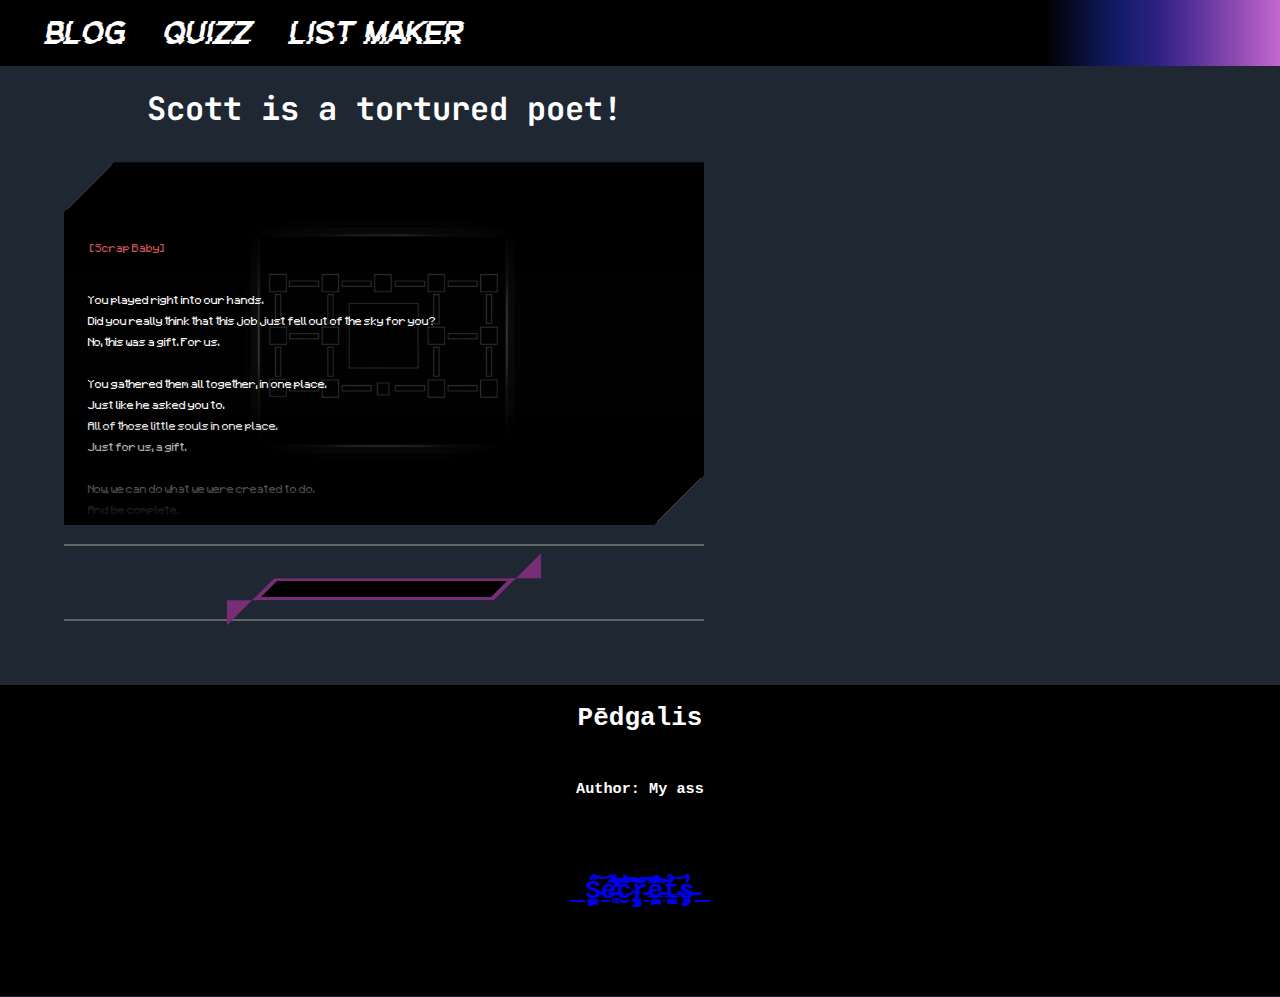
==== index.html @ b52425ff "V0.7" ====
<!DOCTYPE html>
<html lang = "en">

<head>
  <meta charset = "UTF-8">
  <meta name = "viewport" content = "width=device-width, initial-scale=1.0">
  <link href = "CSS/styleV1.css" rel = "stylesheet">
  <link href="fonts.css" rel="stylesheet">
  <title> Blog </title>
</head>

<body>
    <div class = "header" id = "header">

        <a href = "index.html">
            <button onmouseover = "grade(this)" onmouseout="ungrade(this)"> Blog </button>
        </a>

        <a href = "quizz.html">
            <button onmouseover = "grade(this)" onmouseout="ungrade(this)"> Quizz </button>
        </a>

        <a href = "list-maker.html">
            <button onmouseover="grade(this)" onmouseout="ungrade(this)"> List Maker </button>
        </a>

        <script>
            function grade(elem) {
                //elem.style.backgroundImage = 'linear-gradient(to bottom, #e07bda, #b65fc8, #8547b0, #573299, #2c2081, #121c69, #090E35, transparent)';
            }

            function ungrade(elem) {
                elem.style.backgroundImage = 'none';
            }
        </script>

    </div>


    <div class = "main" id = "main">
        <script>
            window.onload = function() {
                var main = document.getElementById('main');
                var header = document.getElementById('header');
                var headerHeight = header.clientHeight;
                main.style.marginTop = headerHeight + 'px';

                var div = document.getElementById('fnaf');
                var width = div.clientWidth;
                var height = (width / 16) * 9;
                div.style.height = height + 'px';
            };
        </script>

        <div class = "post1">
            <h1> Scott is a tortured poet! </h1>
            <div class = "outer" style = "--border-color: black; width: 100%; transform: translate(0%);">
                <div class = "inner">
                    <object type = "text/html" data = "txt/fnaf6endingspeech.html" id = "fnaf"> </object>
                </div>
            </div>
        </div>

        <div class = "post2">
            <div class = "outer" style = "--border-color: rgb(119, 46, 119);">
                <div class = "inner">
                    <img src="https://media0.giphy.com/media/v1.Y2lkPTc5MGI3NjExNjJ3NnNnZTVzcW0wdnd4YXJ1aGw2djVkcjFrb2ppd2U3Z2d1ZTBtaSZlcD12MV9pbnRlcm5hbF9naWZfYnlfaWQmY3Q9Zw/QTxF50wnvVaXDU3IJQ/giphy.webp">
                </div>
            </div>
        </div>
    </div>

    <footer>
        <pre>
<h1> Pēdgalis </h1>
<h3> Author: My ass </h3>


<h1><a href="dungeon/level.html"> S̵̡̬̮̠͚̹̪̎̋͝é̶͚̒͆̓̌́̑̋͐͗͗̉̕̕͝c̴̼̬̓͆̀̉̀̑̑͊̎͋̚̚͝͠r̵̢͙̜͉͉̳̟̻̣̟͉̞̮̽͆͆̏̄̍̈́̆͊̂͘̚̚̚͠e̵͚̥̣̪͖͓̽͌̅͌͋̓̿̊͛͠͝t̴̜̟̮͕̗̖̺̊̿͝s̶̡̧̧͍͓̥̼̍̓ </a></h1>


        </pre>
    </footer>
</body>
</html>
---- CSS/styleV1.css ----
html body {
    padding: 0;
    margin: 0;
    background-color: rgb(30, 39, 50);
    height: 100%;
}

body {
    display: flex;
    flex-wrap: wrap;
}

.header {
    position: fixed;
    color: white;

    padding: 1%;
    width: 100%;
    height: auto;
    top:0;

    align-items: center;
    display: flex;
    z-index: 1;

    background-color: black;
    background-image: linear-gradient(to left, #e07bda, #b65fc8, #8547b0, #573299, #2c2081, #121c69, #090E35, transparent);
    background-position-x: right;
    background-repeat: no-repeat;
    background-size: 20%;
    /*background-image: url('https://www.shecodes.io/assets/backgrounds/vectors-68d3246d3ce91acc9d2cea09a5a41aa072c9b3df4cfc2904028ff7c5c6428d44.png');
    background-repeat: no-repeat;
    background-position-y: center;
    background-position-x: center;
    background-size: 100%;*/

    a {
        margin-left: 2%;

        button{
            background-color: transparent;
            background-repeat: no-repeat;
            border: none;
            border-bottom: 1px solid transparent;
            cursor: pointer;
            overflow: hidden;
            outline: none;
        
            color: white;
            font-size: 2rem;
            font-family: "GlitchGoblin";
        
            float: left;
        }

        button:hover {
            border: transparent;
            border-bottom: 1px solid white;
            color: white;
            /*text-shadow: 5px 0 rgb(201, 50, 50),  -5px 0 rgb(50, 158, 201);*/
            text-shadow: 5px 0 red,  -5px 0 cyan;
        }
    }
}

.main {
    font-family: "JetBrainsMono";
    width: 50%;
    height: auto;
    padding-left: 5%;
    padding-right: 5%;
    padding-bottom: 5%;

    justify-content: center;
    align-items: center;
}

.post1 {
    padding-bottom: 3%;
    float: left;

    width: 100%;
    height: auto;

    border: transparent;
    border-bottom: 2px solid rgb(100, 100, 100);
    background-color: transparent;

    color: white;
    text-align: center;

    object {
        width: 90%;
        color: white;
        background-color: white;
        margin: 0%;
        padding: 0%;
    }
}

.post2 {
    padding-bottom: 3%;
    float: left;

    width: 100%;
    height: auto;

    border: transparent;
    border-bottom: 2px solid rgb(100, 100, 100);
    background-color: transparent;
    
    color: white;
    text-align: center;
    justify-content: center;
    align-items: center;

    img {
        width: 90%;
    }
}

.outer {
    --corner-cuts: 50px;
    --border-thicknes: 0.2rem;
    --border-color: #c2c447;
    --background-color: black;

    clip-path: polygon(var(--corner-cuts) 0,    100% 0,    100% calc(100% - var(--corner-cuts)),    calc(100% - var(--corner-cuts)) 100%,    0 100%,    0 var(--corner-cuts));

    margin-top: 5%;
    padding: 0;
    width: 50%;
    transform: translate(50%); /* Basically this line center the box */

    img {
        width: 100%;
        display: block;
    }

    object {
        width: 100%;
        display: block;
    }

    .inner {
        color: white;
        background: var(--background-color);
        border: var(--border-thicknes) solid var(--border-color);
        text-align: center;

        margin: 0;  
        padding: 0;
        position: relative;
    }

    .inner::before {
        content: "";
        position: absolute;
        border-right: var(--corner-cuts) solid transparent;
        border-top: var(--corner-cuts) solid var(--border-color);

        width: 0%;
        left: 0;
        top: 0;
    }

    .inner::after {
        content: "";
        position: absolute;
        border-left: var(--corner-cuts) solid transparent;
        border-bottom: var(--corner-cuts) solid var(--border-color);

        width: 0%;
        bottom: 0;
        right: 0;
    }
}


footer {
    font-family: "JetBrainsMono";
    background-color: black;
    color:white;
    text-align: center;

    display:block;

    width: 100%;
    height: auto;
}
---- fonts.css ----
@font-face {font-family: "GlitchGoblin"; src: url('fonts/GlitchGoblin.ttf');}

@font-face {font-family: "GameBoy"; src: url('fonts/GameBoy.ttf');}

@font-face {font-family: "BPB"; src: url('fonts/BlenderProBook.otf');}

@font-face {font-family: "JetBrainsMono"; src: url('fonts/JetBrainsMono.ttf');}

@font-face {font-family: "Orbitron"; src: url('fonts/Orbitron.ttf');}
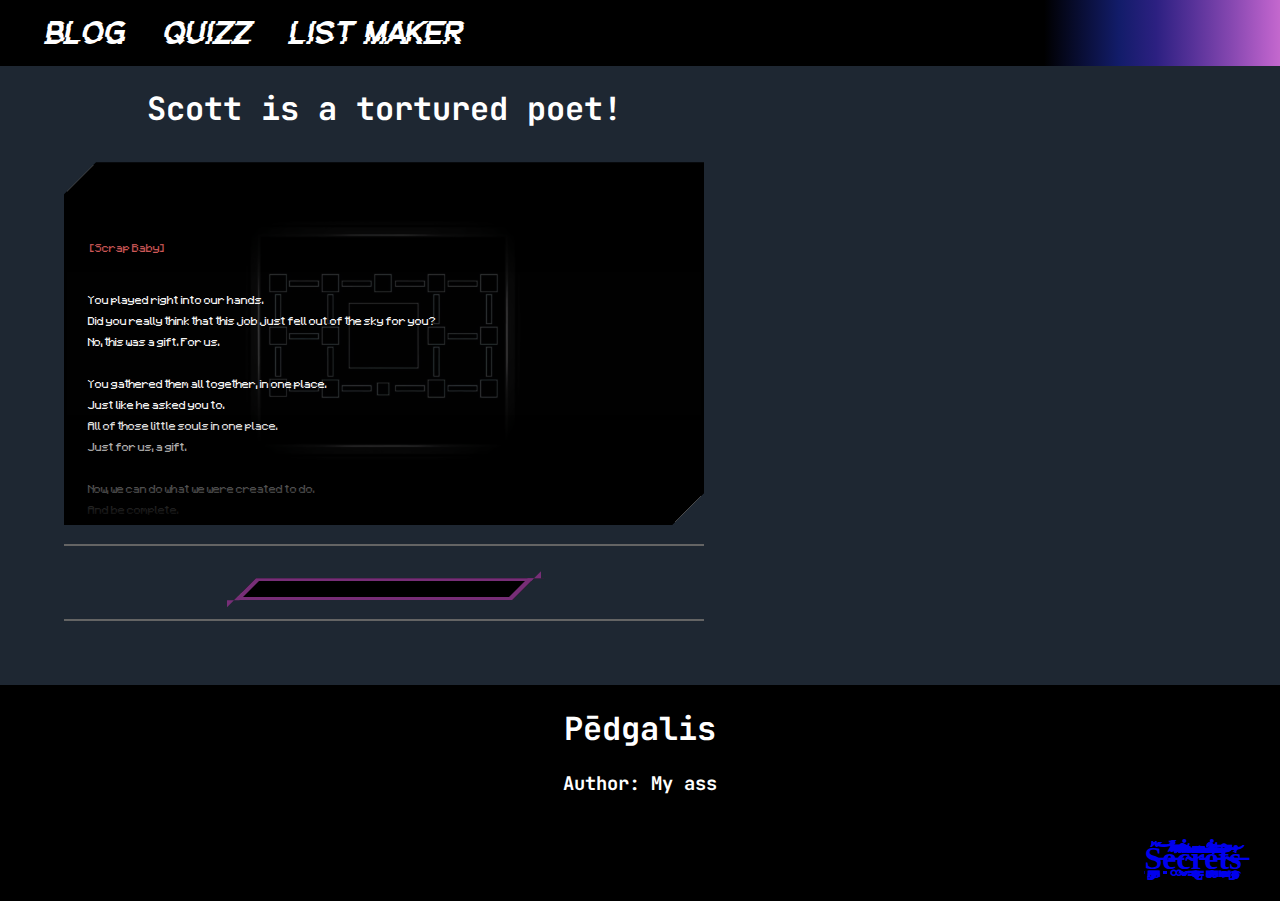
==== commit a0a262d7: "V0.76" ====
--- a/index.html
+++ b/index.html
@@ -71,15 +71,9 @@
     </div>
 
     <footer>
-        <pre>
 <h1> Pēdgalis </h1>
 <h3> Author: My ass </h3>
-
-
-<h1><a href="dungeon/level.html"> S̵̡̬̮̠͚̹̪̎̋͝é̶͚̒͆̓̌́̑̋͐͗͗̉̕̕͝c̴̼̬̓͆̀̉̀̑̑͊̎͋̚̚͝͠r̵̢͙̜͉͉̳̟̻̣̟͉̞̮̽͆͆̏̄̍̈́̆͊̂͘̚̚̚͠e̵͚̥̣̪͖͓̽͌̅͌͋̓̿̊͛͠͝t̴̜̟̮͕̗̖̺̊̿͝s̶̡̧̧͍͓̥̼̍̓ </a></h1>
-
-
-        </pre>
+<h1 style="font-size: 2rem; float: right; margin-right: 3%;"><a href="dungeon/level.html"> S̵̡̬̮̠͚̹̪̎̋͝é̶͚̒͆̓̌́̑̋͐͗͗̉̕̕͝c̴̼̬̓͆̀̉̀̑̑͊̎͋̚̚͝͠r̵̢͙̜͉͉̳̟̻̣̟͉̞̮̽͆͆̏̄̍̈́̆͊̂͘̚̚̚͠e̵͚̥̣̪͖͓̽͌̅͌͋̓̿̊͛͠͝t̴̜̟̮͕̗̖̺̊̿͝s̶̡̧̧͍͓̥̼̍̓ </a></h1>
     </footer>
 </body>
 </html>--- a/CSS/styleV1.css
+++ b/CSS/styleV1.css
@@ -120,7 +120,7 @@
 }
 
 .outer {
-    --corner-cuts: 50px;
+    --corner-cuts: 2rem;
     --border-thicknes: 0.2rem;
     --border-color: #c2c447;
     --background-color: black;
@@ -187,4 +187,5 @@
 
     width: 100%;
     height: auto;
+    bottom: 0;
 }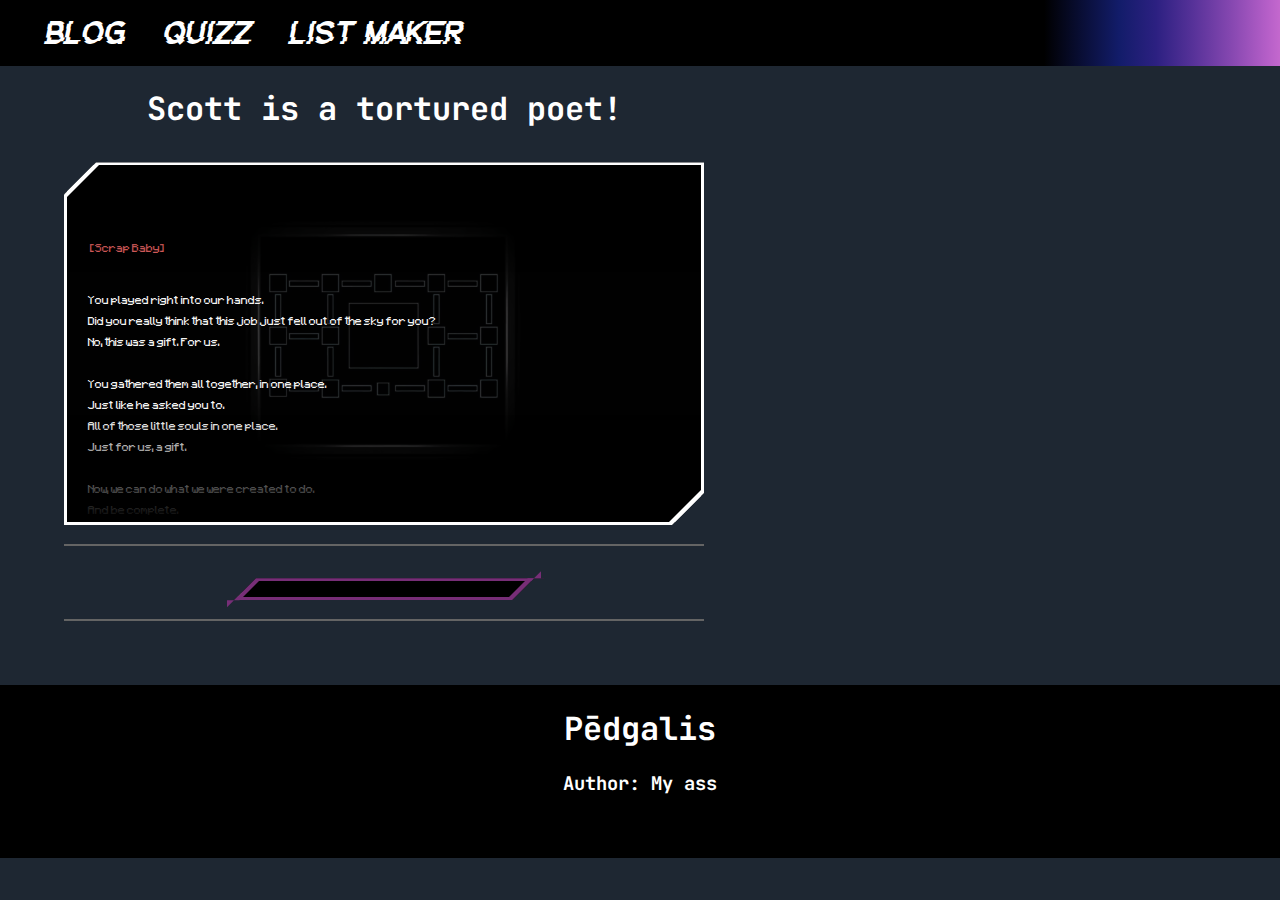
==== commit 72374a4b: "V0.8" ====
--- a/index.html
+++ b/index.html
@@ -13,27 +13,16 @@
     <div class = "header" id = "header">
 
         <a href = "index.html">
-            <button onmouseover = "grade(this)" onmouseout="ungrade(this)"> Blog </button>
+            <button> Blog </button>
         </a>
 
         <a href = "quizz.html">
-            <button onmouseover = "grade(this)" onmouseout="ungrade(this)"> Quizz </button>
+            <button> Quizz </button>
         </a>
 
         <a href = "list-maker.html">
-            <button onmouseover="grade(this)" onmouseout="ungrade(this)"> List Maker </button>
+            <button> List Maker </button>
         </a>
-
-        <script>
-            function grade(elem) {
-                //elem.style.backgroundImage = 'linear-gradient(to bottom, #e07bda, #b65fc8, #8547b0, #573299, #2c2081, #121c69, #090E35, transparent)';
-            }
-
-            function ungrade(elem) {
-                elem.style.backgroundImage = 'none';
-            }
-        </script>
-
     </div>
 
 
@@ -54,7 +43,7 @@
 
         <div class = "post1">
             <h1> Scott is a tortured poet! </h1>
-            <div class = "outer" style = "--border-color: black; width: 100%; transform: translate(0%);">
+            <div class = "outer" style = "--border-color: white; width: 100%; transform: translate(0%);">
                 <div class = "inner">
                     <object type = "text/html" data = "txt/fnaf6endingspeech.html" id = "fnaf"> </object>
                 </div>
@@ -71,9 +60,9 @@
     </div>
 
     <footer>
-<h1> Pēdgalis </h1>
-<h3> Author: My ass </h3>
-<h1 style="font-size: 2rem; float: right; margin-right: 3%;"><a href="dungeon/level.html"> S̵̡̬̮̠͚̹̪̎̋͝é̶͚̒͆̓̌́̑̋͐͗͗̉̕̕͝c̴̼̬̓͆̀̉̀̑̑͊̎͋̚̚͝͠r̵̢͙̜͉͉̳̟̻̣̟͉̞̮̽͆͆̏̄̍̈́̆͊̂͘̚̚̚͠e̵͚̥̣̪͖͓̽͌̅͌͋̓̿̊͛͠͝t̴̜̟̮͕̗̖̺̊̿͝s̶̡̧̧͍͓̥̼̍̓ </a></h1>
+        <h1> Pēdgalis </h1>
+        <h3> Author: My ass </h3>
+        <a href="dungeon/level.html" style="font-size: 2rem; float: right; margin-right: 3%; color: rgb(0, 0, 0);"> Secrets </a>
     </footer>
 </body>
 </html>--- a/CSS/styleV1.css
+++ b/CSS/styleV1.css
@@ -40,6 +40,7 @@
         button{
             background-color: transparent;
             background-repeat: no-repeat;
+
             border: none;
             border-bottom: 1px solid transparent;
             cursor: pointer;
@@ -51,13 +52,17 @@
             font-family: "GlitchGoblin";
         
             float: left;
+
+            cursor: pointer;
+            transition: background 0.5s ease;
+
         }
 
         button:hover {
             border: transparent;
             border-bottom: 1px solid white;
             color: white;
-            /*text-shadow: 5px 0 rgb(201, 50, 50),  -5px 0 rgb(50, 158, 201);*/
+            /*background-image: linear-gradient(to top, #1596bd, transparent);*/
             text-shadow: 5px 0 red,  -5px 0 cyan;
         }
     }
@@ -180,7 +185,7 @@
 footer {
     font-family: "JetBrainsMono";
     background-color: black;
-    color:white;
+    color: white;
     text-align: center;
 
     display:block;
--- a/fonts.css
+++ b/fonts.css
@@ -2,8 +2,34 @@
 
 @font-face {font-family: "GameBoy"; src: url('fonts/GameBoy.ttf');}
 
-@font-face {font-family: "BPB"; src: url('fonts/BlenderProBook.otf');}
+@font-face {font-family: "BlenderProBook"; src: url('fonts/BlenderProBook.otf');}
 
 @font-face {font-family: "JetBrainsMono"; src: url('fonts/JetBrainsMono.ttf');}
 
-@font-face {font-family: "Orbitron"; src: url('fonts/Orbitron.ttf');}+@font-face {font-family: "Orbitron"; src: url('fonts/Orbitron.ttf');}
+
+@font-face {font-family: "Fnaf"; src: url('fonts/Fnaf.ttf');}
+
+@font-face {font-family: "Aexir"; src: url('fonts/Aexir.otf');}
+
+@font-face {font-family: "Procyton"; src: url('fonts/Procyon/Procyon.ttf');}
+
+@font-face {font-family: "JlsDataGothicCnc"; src: url('fonts/JlsDataGothic/JlsdatagothicCnc.otf');}
+
+@font-face {font-family: "Zeroes"; src: url('fonts/Zeroes/ZeroesOne.otf');}
+
+@font-face {font-family: "LoveLetter"; src: url('fonts/LoveLetter.ttf');}
+
+@font-face {font-family: "Prototype"; src: url('fonts/Prototype.ttf');}
+
+@font-face {font-family: "RabidScience"; src: url('fonts/RabidScience.ttf');}
+
+@font-face {font-family: "Th3Machine"; src: url('fonts/Th3Machine.ttf');}
+
+@font-face {font-family: "FutureImperfect"; src: url('fonts/FutureImperfect.ttf');}
+
+@font-face {font-family: "Kerox"; src: url('fonts/Kerox.otf');}
+
+@font-face {font-family: "Sector017"; src: url('fonts/Sector017.ttf');} 
+/*Not working! Almost feels liek this font is hated by the whole internet, yet there are thousends of pages to download it from...*/
+
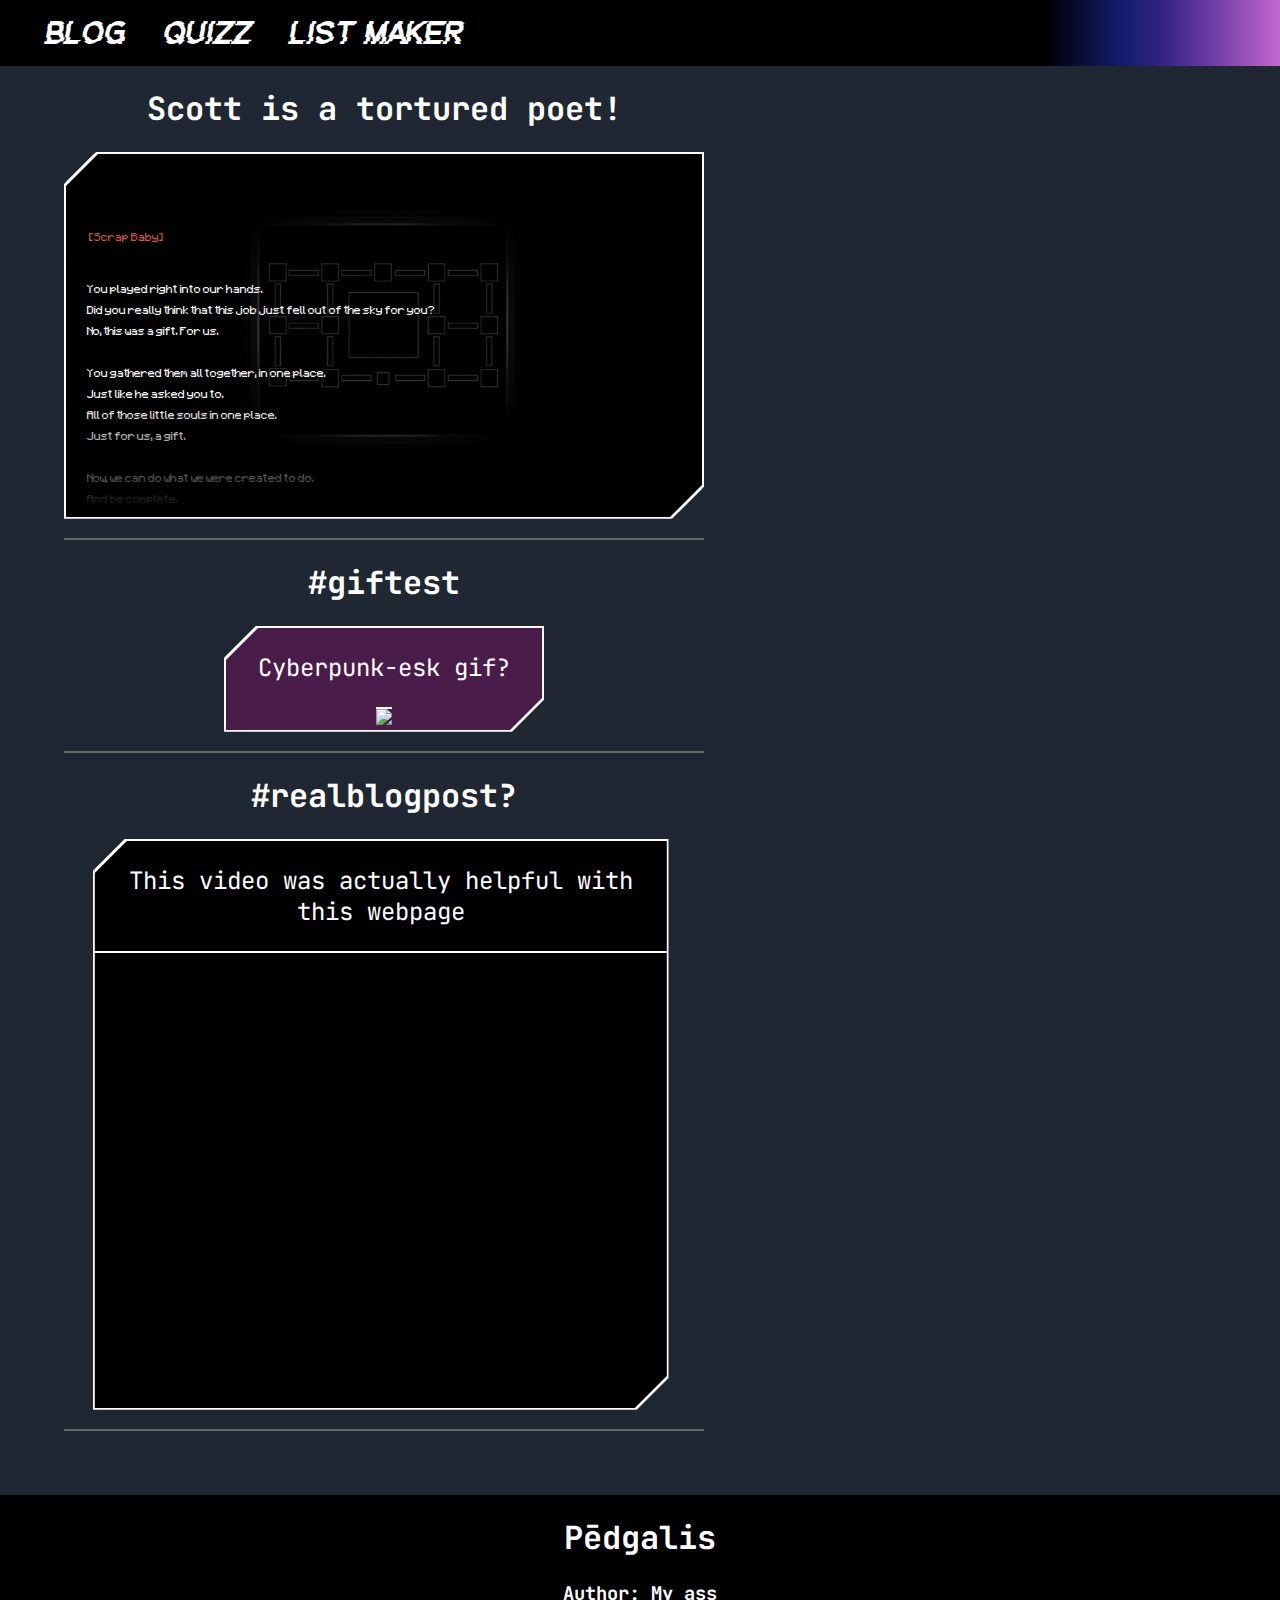
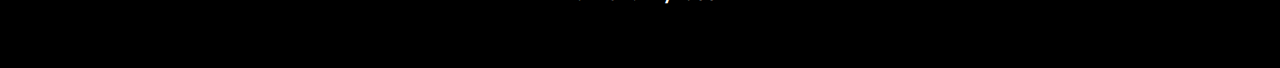
==== commit 7533e118: "V0.9" ====
--- a/index.html
+++ b/index.html
@@ -2,11 +2,14 @@
 <html lang = "en">
 
 <head>
-  <meta charset = "UTF-8">
-  <meta name = "viewport" content = "width=device-width, initial-scale=1.0">
-  <link href = "CSS/styleV1.css" rel = "stylesheet">
-  <link href="fonts.css" rel="stylesheet">
-  <title> Blog </title>
+    <meta charset = "UTF-8">
+    <meta name = "viewport" content = "width=device-width, initial-scale=1.0">
+    <link rel="icon" type="image/x-icon" href="images/icon3.png">
+    <title> BLOG </title>
+
+    <link href = "CSS/styleV1.css" rel = "stylesheet">
+    <link href = "CSS/box-styles.css" rel = "stylesheet">
+    <link href="fonts.css" rel="stylesheet">
 </head>
 
 <body>
@@ -36,33 +39,46 @@
 
                 var div = document.getElementById('fnaf');
                 var width = div.clientWidth;
-                var height = (width / 16) * 9;
+                var height = width / 16 * 9;
                 div.style.height = height + 'px';
             };
         </script>
 
         <div class = "post1">
             <h1> Scott is a tortured poet! </h1>
-            <div class = "outer" style = "--border-color: white; width: 100%; transform: translate(0%);">
-                <div class = "inner">
+            <div id = "cut-corner-box" style = "--border-color: white; width: 100%; width: 100%;">
+                <div id = "cut-corner-box-inner">
                     <object type = "text/html" data = "txt/fnaf6endingspeech.html" id = "fnaf"> </object>
                 </div>
             </div>
         </div>
 
         <div class = "post2">
-            <div class = "outer" style = "--border-color: rgb(119, 46, 119);">
-                <div class = "inner">
-                    <img src="https://media0.giphy.com/media/v1.Y2lkPTc5MGI3NjExNjJ3NnNnZTVzcW0wdnd4YXJ1aGw2djVkcjFrb2ppd2U3Z2d1ZTBtaSZlcD12MV9pbnRlcm5hbF9naWZfYnlfaWQmY3Q9Zw/QTxF50wnvVaXDU3IJQ/giphy.webp">
+            <h1> #giftest </h1>
+            <div id = "cut-corner-box" style = "--border-color: white; transform: translate(50%); --background-color: rgb(73, 28, 73); width: 50%;">
+                <div id = "cut-corner-box-inner">
+                    <p style="font-size: 1.5em;"> Cyberpunk-esk gif? </p>
+                    <img src="https://media0.giphy.com/media/v1.Y2lkPTc5MGI3NjExNjJ3NnNnZTVzcW0wdnd4YXJ1aGw2djVkcjFrb2ppd2U3Z2d1ZTBtaSZlcD12MV9pbnRlcm5hbF9naWZfYnlfaWQmY3Q9Zw/QTxF50wnvVaXDU3IJQ/giphy.webp" style="border-top: var(--border-thicknes) solid var(--border-color);">
+                </div>
+            </div>
+        </div>
+
+        <div class = "post2">
+            <h1> #realblogpost? </h1>
+            <div id = "cut-corner-box" style = "--border-color: white; transform: translate(5%); --background-color: rgb(0, 0, 0); width: 90%;">
+                <div id = "cut-corner-box-inner">
+                    <p style="font-size: 1.5em;"> This video was actually helpful with this webpage </p>
+                    <iframe width="100%" height="450em" src="https://www.youtube.com/embed/Fhlw88_Beu4?si=cVTwCg2drhg3zBO1" frameborder="0"style="border-top: var(--border-thicknes) solid var(--border-color);"></iframe>
                 </div>
             </div>
         </div>
     </div>
 
-    <footer>
+
+    <div id = "footer">
         <h1> Pēdgalis </h1>
         <h3> Author: My ass </h3>
         <a href="dungeon/level.html" style="font-size: 2rem; float: right; margin-right: 3%; color: rgb(0, 0, 0);"> Secrets </a>
-    </footer>
+    </div>
 </body>
 </html>--- a/CSS/styleV1.css
+++ b/CSS/styleV1.css
@@ -48,7 +48,7 @@
             outline: none;
         
             color: white;
-            font-size: 2rem;
+            font-size: 2em;
             font-family: "GlitchGoblin";
         
             float: left;
@@ -95,7 +95,6 @@
     text-align: center;
 
     object {
-        width: 90%;
         color: white;
         background-color: white;
         margin: 0%;
@@ -124,73 +123,12 @@
     }
 }
 
-.outer {
-    --corner-cuts: 2rem;
-    --border-thicknes: 0.2rem;
-    --border-color: #c2c447;
-    --background-color: black;
-
-    clip-path: polygon(var(--corner-cuts) 0,    100% 0,    100% calc(100% - var(--corner-cuts)),    calc(100% - var(--corner-cuts)) 100%,    0 100%,    0 var(--corner-cuts));
-
-    margin-top: 5%;
-    padding: 0;
-    width: 50%;
-    transform: translate(50%); /* Basically this line center the box */
-
-    img {
-        width: 100%;
-        display: block;
-    }
-
-    object {
-        width: 100%;
-        display: block;
-    }
-
-    .inner {
-        color: white;
-        background: var(--background-color);
-        border: var(--border-thicknes) solid var(--border-color);
-        text-align: center;
-
-        margin: 0;  
-        padding: 0;
-        position: relative;
-    }
-
-    .inner::before {
-        content: "";
-        position: absolute;
-        border-right: var(--corner-cuts) solid transparent;
-        border-top: var(--corner-cuts) solid var(--border-color);
-
-        width: 0%;
-        left: 0;
-        top: 0;
-    }
-
-    .inner::after {
-        content: "";
-        position: absolute;
-        border-left: var(--corner-cuts) solid transparent;
-        border-bottom: var(--corner-cuts) solid var(--border-color);
-
-        width: 0%;
-        bottom: 0;
-        right: 0;
-    }
-}
-
-
-footer {
+#footer {
     font-family: "JetBrainsMono";
     background-color: black;
     color: white;
     text-align: center;
 
-    display:block;
-
     width: 100%;
-    height: auto;
     bottom: 0;
 }--- a/CSS/box-styles.css
+++ b/CSS/box-styles.css
@@ -0,0 +1,328 @@
+#bottom-left-lip-box {
+    --corner-cuts: 2rem;
+    --border-thicknes: 3px;
+    --border-color: white;
+    --background-color: black;
+    --lip-width: 10%;
+    color: white;
+
+    clip-path: polygon(
+        0 0,    
+        100% 0,    
+        100% calc(100% - var(--corner-cuts)),    
+        calc(var(--lip-width) + var(--corner-cuts)) calc(100% - var(--corner-cuts)),    
+        var(--lip-width) 100%,    
+        0 100%
+    );
+
+    margin-top: 5%;
+    padding: 0;
+
+    #bottom-left-lip-box-inner {
+        background: var(--background-color);
+        border: var(--border-thicknes) solid var(--border-color);
+        outline: var(--border-color) solid var(--border-thicknes);
+        box-shadow: inset calc(var(--border-thicknes) * 3) 0 0 0 var(--background-color), inset calc(var(--border-thicknes) * 4) 0 0 0 var(--border-color);
+
+        text-align: center;
+
+        margin: 0;  
+        padding-bottom: var(--corner-cuts);
+        height: 100%;
+        position: relative;
+    }
+
+    #bottom-left-lip-box-inner::after {
+        content: "";
+        position: absolute;
+        border-left: var(--corner-cuts) solid transparent;
+        border-bottom: var(--corner-cuts) solid var(--border-color);
+
+        bottom: 0;
+        right: 0;
+        width: calc(100% - var(--lip-width) - var(--corner-cuts) + 1px + var(--border-thicknes));
+    }
+}
+
+
+
+
+
+#cut-corner-box {
+    --corner-cuts: 2rem;
+    --border-thicknes: 2px;
+    --border-color: white;
+    --background-color: black;
+
+    clip-path: polygon(var(--corner-cuts) 0,    100% 0,    100% calc(100% - var(--corner-cuts)),    calc(100% - var(--corner-cuts)) 100%,    0 100%,    0 var(--corner-cuts));
+
+    padding: 0;
+    transform: translate(0%); /* Basically this line center the box */
+
+    #cut-corner-box-inner {
+        color: white;
+        background: var(--background-color);
+        border: var(--border-thicknes) solid var(--border-color);
+        text-align: center;
+
+        margin: 0;  
+        padding: 0;
+        position: relative;
+
+        button {
+            width: 100%;
+            height: 100%;
+            background-color: transparent;
+            color: inherit;
+            border: none;
+            font-family: "BlenderProBook";
+            cursor: pointer;
+        }
+
+        button:hover {
+            background-color: var(--border-color);
+            color: black;
+            font-weight: bold;
+        }
+
+        object {
+            width: 100%;
+        }
+
+        iframe {
+            width: 100%;
+        }
+
+        img {
+            width: 100%;
+        }
+    }
+
+    #cut-corner-box-inner::before {
+        content: "";
+        position: absolute;
+        border-right: var(--corner-cuts) solid transparent;
+        border-top: var(--corner-cuts) solid var(--border-color);
+
+        width: 0%;
+        left: 0;
+        top: 0;
+    }
+
+    #cut-corner-box-inner::after {
+        content: "";
+        position: absolute;
+        border-left: var(--corner-cuts) solid transparent;
+        border-bottom: var(--corner-cuts) solid var(--border-color);
+
+        width: 0%;
+        bottom: 0;
+        right: 0;
+    }
+}
+
+
+
+
+
+#top-middle-lip-box {
+    --corner-cuts: 2rem;
+    --border-thicknes: 2px;
+    --border-color: white;
+    --background-color: black;
+    --lip-width: 50%;
+    color: white;
+
+    clip-path: polygon(
+        0 var(--corner-cuts),    
+        calc(calc(100% - var(--lip-width)) / 2 - var(--corner-cuts)) var(--corner-cuts),    
+        calc(calc(100% - var(--lip-width)) / 2) 0,    
+        calc(100% - calc(calc(100% - var(--lip-width)) / 2)) 0,    
+        calc(100% - calc(calc(100% - var(--lip-width)) / 2) + var(--corner-cuts)) var(--corner-cuts),
+        100% var(--corner-cuts),
+        100% 100%,
+        0 100%
+    );
+
+    margin-top: 5%;
+    padding: 0;
+    width: 50%;
+
+    #top-middle-lip-box-inner {
+        background: var(--background-color);
+        border: var(--border-thicknes) solid var(--border-color);
+
+        text-align: center;
+
+        margin: 0;  
+        padding-top: var(--corner-cuts);
+        position: relative;
+    }
+
+    #top-middle-lip-box-inner::before {
+        content: "";
+        position: absolute;
+        border-right: var(--corner-cuts) solid transparent;
+        border-top: var(--corner-cuts) solid var(--border-color);
+
+        top: 0;
+        left: 0;
+        width: calc(calc(100% - var(--lip-width)) / 2 - var(--corner-cuts));
+    }
+
+    #top-middle-lip-box-inner::after {
+        content: "";
+        position: absolute;
+        border-left: var(--corner-cuts) solid transparent;
+        border-top: var(--corner-cuts) solid var(--border-color);
+
+        top: 0;
+        right: 0;
+        width: calc(calc(100% - var(--lip-width)) / 2 - var(--corner-cuts));
+    }
+}
+
+
+
+
+
+#single-cut-corner-box {
+    --corner-cuts: 2rem;
+    --border-thicknes: 2px;
+    --border-color: white;
+    --background-color: black;
+
+    clip-path: polygon(
+        var(--corner-cuts) 0,    
+        100% 0,    
+        100% calc(100% - var(--corner-cuts)),    
+        calc(100% - var(--corner-cuts)) 100%,   
+        0 100%,    
+        0 var(--corner-cuts)
+        );
+
+    margin-top: 5%;
+    padding: 0;
+    width: 50%;
+    transform: translate(0%); /* Basically this line center the box */
+
+    img {
+        width: 100%;
+        display: block;
+    }
+
+    object {
+        width: 100%;
+        display: block;
+    }
+
+    #single-cut-corner-box-inner {
+        color: white;
+        background: var(--background-color);
+        border: var(--border-thicknes) solid var(--border-color);
+        text-align: center;
+
+        margin: 0;  
+        padding: 0;
+        position: relative;
+
+        button {
+            width: 100%;
+            height: 100%;
+            background-color: transparent;
+            color: inherit;
+            border: none;
+            font-family: "BlenderProBook";
+            cursor: pointer;
+        }
+
+        button:hover {
+            background-color: var(--border-color);
+            color: black;
+            font-weight: bold;
+        }
+    }
+
+    #single-cut-corner-box-inner::after {
+        content: "";
+        position: absolute;
+        border-left: var(--corner-cuts) solid transparent;
+        border-bottom: var(--corner-cuts) solid var(--border-color);
+
+        width: 0%;
+        bottom: 0;
+        right: 0;
+    }
+}
+
+
+
+
+
+#top-bottom-middle-inner-lip-box {
+    --corner-cuts: 2rem;
+    --border-thicknes: 2px;
+    --border-color: white;
+    --background-color: black;
+    --lip-width: 50%;
+    color: white;
+
+    clip-path: polygon(
+        0 0,    
+        calc(calc(100% - var(--lip-width)) / 2 - var(--corner-cuts)) 0,    
+        calc(calc(100% - var(--lip-width)) / 2) var(--corner-cuts),    
+        calc(100% - calc(calc(100% - var(--lip-width)) / 2)) var(--corner-cuts),    
+        calc(100% - calc(calc(100% - var(--lip-width)) / 2) + var(--corner-cuts)) 0,
+        100% 0,
+
+        100% 100%,
+        calc(100% - calc(calc(100% - var(--lip-width)) / 2) + var(--corner-cuts)) 100%,
+        calc(100% - calc(calc(100% - var(--lip-width)) / 2)) calc(100% - var(--corner-cuts)),
+        calc(calc(100% - var(--lip-width)) / 2) calc(100% - var(--corner-cuts)),  
+        calc(calc(100% - var(--lip-width)) / 2 - var(--corner-cuts)) 100%,    
+        0 100%
+    );
+
+    margin-top: 5%;
+    padding: 0;
+    width: 100%;
+    height: 100%;
+
+    #top-bottom-middle-inner-lip-box-inner {
+        background: var(--background-color);
+        border: var(--border-thicknes) solid var(--border-color);
+
+        text-align: center;
+
+        margin: 0;  
+        padding-top: var(--corner-cuts);
+        padding-bottom: var(--corner-cuts);
+        position: relative;
+
+        height: 100%;
+    }
+
+    #top-bottom-middle-inner-lip-box-inner::before {
+        content: "";
+        position: absolute;
+        border-right: var(--corner-cuts) solid transparent;
+        border-left: var(--corner-cuts) solid transparent;
+        border-top: var(--corner-cuts) solid var(--border-color);
+
+        top: 0;
+        left: calc(calc(100% - var(--lip-width)) / 2 - var(--corner-cuts) - var(--border-thicknes));
+        width: calc(var(--lip-width) + var(--border-thicknes) * 2);
+    }
+
+    #top-bottom-middle-inner-lip-box-inner::after {
+        content: "";
+        position: absolute;
+        border-right: var(--corner-cuts) solid transparent;
+        border-left: var(--corner-cuts) solid transparent;
+        border-bottom: var(--corner-cuts) solid var(--border-color);
+
+        bottom: 0;
+        left: calc(calc(100% - var(--lip-width)) / 2 - var(--corner-cuts) - var(--border-thicknes));
+        width: calc(var(--lip-width) + var(--border-thicknes) * 2);
+    }
+}--- a/fonts.css
+++ b/fonts.css
@@ -17,6 +17,8 @@
 @font-face {font-family: "JlsDataGothicCnc"; src: url('fonts/JlsDataGothic/JlsdatagothicCnc.otf');}
 
 @font-face {font-family: "Zeroes"; src: url('fonts/Zeroes/ZeroesOne.otf');}
+@font-face {font-family: "ZeroesTwo"; src: url('fonts/Zeroes/ZeroesTwo.otf');}
+@font-face {font-family: "ZeroesThree"; src: url('fonts/Zeroes/ZeroesThree.otf');}
 
 @font-face {font-family: "LoveLetter"; src: url('fonts/LoveLetter.ttf');}
 
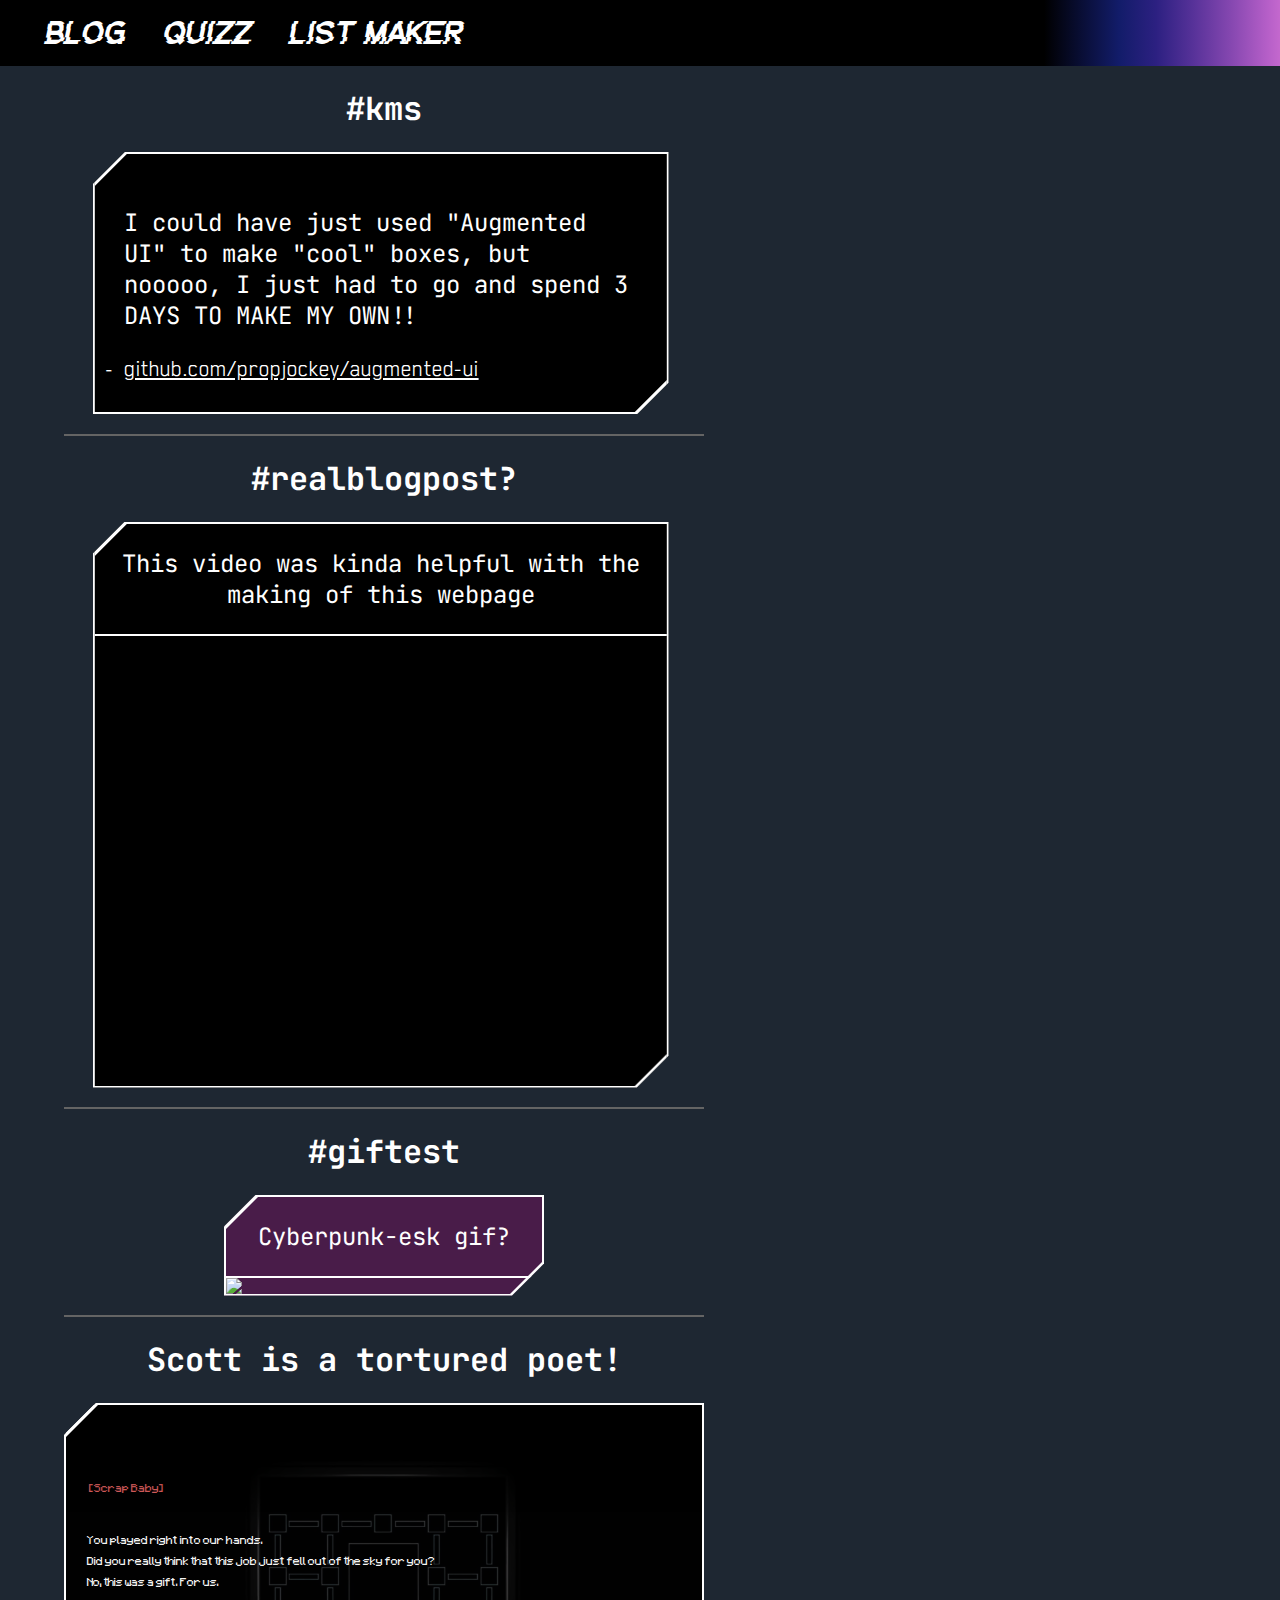
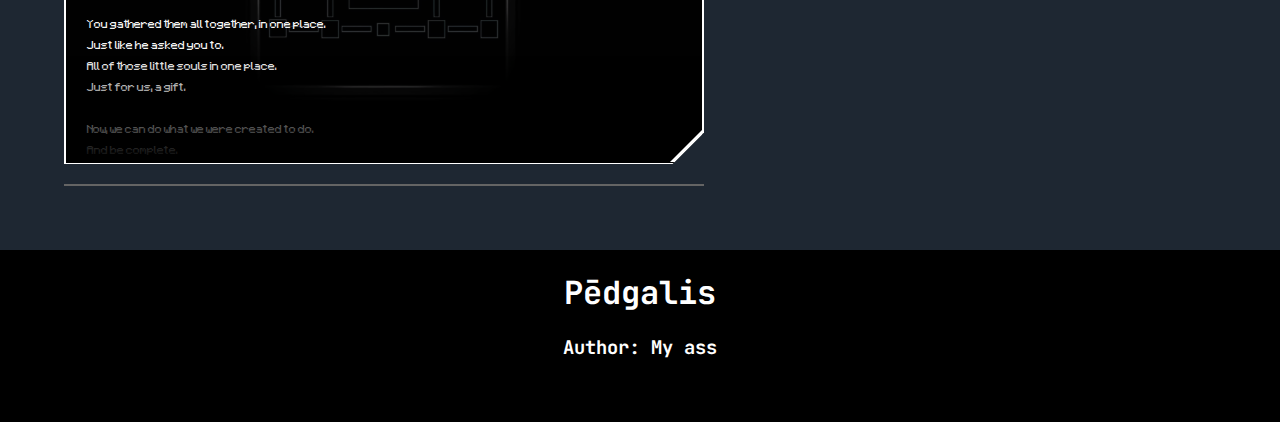
==== commit a8e32f40: "V1.1" ====
--- a/index.html
+++ b/index.html
@@ -44,34 +44,46 @@
             };
         </script>
 
-        <div class = "post1">
-            <h1> Scott is a tortured poet! </h1>
-            <div id = "cut-corner-box" style = "--border-color: white; width: 100%; width: 100%;">
-                <div id = "cut-corner-box-inner">
-                    <object type = "text/html" data = "txt/fnaf6endingspeech.html" id = "fnaf"> </object>
+        <div class = "post2">
+            <h1> #kms </h1>
+            <div class = "cut-corner-box" style = "--border-color: white; transform: translate(5%); --background-color: rgb(0, 0, 0); width: 90%;">
+                <div class = "cut-corner-box-inner" style="padding: 5%; text-align: left;">
+                    <p style="font-size: 1.5em;"> I could have just used "Augmented UI" to make "cool" boxes, but nooooo, I just had to go and spend 3 DAYS TO MAKE MY OWN!!</p>
+                    <li style="list-style-type: ' - ';"><a href="https://github.com/propjockey/augmented-ui?tab=readme-ov-file" style="font: 1.5em 'BlenderProBook'; color: white;"> github.com/propjockey/augmented-ui </a>
                 </div>
             </div>
         </div>
 
         <div class = "post2">
+            <h1> #realblogpost? </h1>
+            <div class = "cut-corner-box" style = "--border-color: white; transform: translate(5%); --background-color: rgb(0, 0, 0); width: 90%;">
+                <div class = "cut-corner-box-inner">
+                    <p style="font-size: 1.5em; padding-left: 2%; padding-right: 2%;"> This video was kinda helpful with the making of this webpage </p>
+                    <iframe width="100%" height="450em" src="https://www.youtube.com/embed/Fhlw88_Beu4?si=cVTwCg2drhg3zBO1" frameborder="0"style="border-top: var(--border-thicknes) solid var(--border-color);"></iframe>
+                </div>
+            </div>
+        </div>
+    
+
+        <div class = "post2">
             <h1> #giftest </h1>
-            <div id = "cut-corner-box" style = "--border-color: white; transform: translate(50%); --background-color: rgb(73, 28, 73); width: 50%;">
-                <div id = "cut-corner-box-inner">
+            <div class = "cut-corner-box" style = "--border-color: white; transform: translate(50%); --background-color: rgb(73, 28, 73); width: 50%;">
+                <div class = "cut-corner-box-inner">
                     <p style="font-size: 1.5em;"> Cyberpunk-esk gif? </p>
                     <img src="https://media0.giphy.com/media/v1.Y2lkPTc5MGI3NjExNjJ3NnNnZTVzcW0wdnd4YXJ1aGw2djVkcjFrb2ppd2U3Z2d1ZTBtaSZlcD12MV9pbnRlcm5hbF9naWZfYnlfaWQmY3Q9Zw/QTxF50wnvVaXDU3IJQ/giphy.webp" style="border-top: var(--border-thicknes) solid var(--border-color);">
                 </div>
             </div>
         </div>
 
-        <div class = "post2">
-            <h1> #realblogpost? </h1>
-            <div id = "cut-corner-box" style = "--border-color: white; transform: translate(5%); --background-color: rgb(0, 0, 0); width: 90%;">
-                <div id = "cut-corner-box-inner">
-                    <p style="font-size: 1.5em;"> This video was actually helpful with this webpage </p>
-                    <iframe width="100%" height="450em" src="https://www.youtube.com/embed/Fhlw88_Beu4?si=cVTwCg2drhg3zBO1" frameborder="0"style="border-top: var(--border-thicknes) solid var(--border-color);"></iframe>
+        <div class = "post1">
+            <h1> Scott is a tortured poet! </h1>
+            <div class = "cut-corner-box" style = "--border-color: white; width: 100%; width: 100%;">
+                <div class = "cut-corner-box-inner">
+                    <object type = "text/html" data = "txt/fnaf6endingspeech.html" id = "fnaf"> </object>
                 </div>
             </div>
         </div>
+
     </div>
 
 
--- a/CSS/box-styles.css
+++ b/CSS/box-styles.css
@@ -1,4 +1,4 @@
-#bottom-left-lip-box {
+.bottom-left-lip-box {
     --corner-cuts: 2rem;
     --border-thicknes: 3px;
     --border-color: white;
@@ -18,7 +18,7 @@
     margin-top: 5%;
     padding: 0;
 
-    #bottom-left-lip-box-inner {
+    .bottom-left-lip-box-inner {
         background: var(--background-color);
         border: var(--border-thicknes) solid var(--border-color);
         outline: var(--border-color) solid var(--border-thicknes);
@@ -32,7 +32,7 @@
         position: relative;
     }
 
-    #bottom-left-lip-box-inner::after {
+    .bottom-left-lip-box-inner::after {
         content: "";
         position: absolute;
         border-left: var(--corner-cuts) solid transparent;
@@ -48,26 +48,31 @@
 
 
 
-#cut-corner-box {
+.cut-corner-box {
     --corner-cuts: 2rem;
     --border-thicknes: 2px;
     --border-color: white;
     --background-color: black;
+    --transition-time: 1s;
+    --hover-color: var(--border-color);
 
     clip-path: polygon(var(--corner-cuts) 0,    100% 0,    100% calc(100% - var(--corner-cuts)),    calc(100% - var(--corner-cuts)) 100%,    0 100%,    0 var(--corner-cuts));
 
     padding: 0;
-    transform: translate(0%); /* Basically this line center the box */
-
-    #cut-corner-box-inner {
+    transform: translate(0%);
+
+    .cut-corner-box-inner {
         color: white;
         background: var(--background-color);
         border: var(--border-thicknes) solid var(--border-color);
+        transition: var(--transition-time);
+ 
+        padding: 0;
+        position: relative;
+        display: flex;
+        justify-content: center;
+        flex-direction: column;
         text-align: center;
-
-        margin: 0;  
-        padding: 0;
-        position: relative;
 
         button {
             width: 100%;
@@ -80,9 +85,8 @@
         }
 
         button:hover {
-            background-color: var(--border-color);
-            color: black;
-            font-weight: bold;
+            background-color: var(--hover-color);
+            transition: var(--transition-time);
         }
 
         object {
@@ -98,7 +102,7 @@
         }
     }
 
-    #cut-corner-box-inner::before {
+    .cut-corner-box-inner::before {
         content: "";
         position: absolute;
         border-right: var(--corner-cuts) solid transparent;
@@ -107,9 +111,10 @@
         width: 0%;
         left: 0;
         top: 0;
-    }
-
-    #cut-corner-box-inner::after {
+        transition: var(--transition-time);
+    }
+
+    .cut-corner-box-inner::after {
         content: "";
         position: absolute;
         border-left: var(--corner-cuts) solid transparent;
@@ -118,6 +123,7 @@
         width: 0%;
         bottom: 0;
         right: 0;
+        transition: var(--transition-time);
     }
 }
 
@@ -186,7 +192,7 @@
 
 
 
-#single-cut-corner-box {
+.single-cut-corner-box {
     --corner-cuts: 2rem;
     --border-thicknes: 2px;
     --border-color: white;
@@ -216,7 +222,7 @@
         display: block;
     }
 
-    #single-cut-corner-box-inner {
+    .single-cut-corner-box-inner {
         color: white;
         background: var(--background-color);
         border: var(--border-thicknes) solid var(--border-color);
@@ -239,11 +245,10 @@
         button:hover {
             background-color: var(--border-color);
             color: black;
-            font-weight: bold;
-        }
-    }
-
-    #single-cut-corner-box-inner::after {
+        }
+    }
+
+    .single-cut-corner-box-inner::after {
         content: "";
         position: absolute;
         border-left: var(--corner-cuts) solid transparent;
@@ -259,7 +264,7 @@
 
 
 
-#top-bottom-middle-inner-lip-box {
+.top-bottom-middle-inner-lip-box {
     --corner-cuts: 2rem;
     --border-thicknes: 2px;
     --border-color: white;
@@ -288,7 +293,7 @@
     width: 100%;
     height: 100%;
 
-    #top-bottom-middle-inner-lip-box-inner {
+    .top-bottom-middle-inner-lip-box-inner {
         background: var(--background-color);
         border: var(--border-thicknes) solid var(--border-color);
 
@@ -302,7 +307,7 @@
         height: 100%;
     }
 
-    #top-bottom-middle-inner-lip-box-inner::before {
+    .top-bottom-middle-inner-lip-box-inner::before {
         content: "";
         position: absolute;
         border-right: var(--corner-cuts) solid transparent;
@@ -314,7 +319,7 @@
         width: calc(var(--lip-width) + var(--border-thicknes) * 2);
     }
 
-    #top-bottom-middle-inner-lip-box-inner::after {
+    .top-bottom-middle-inner-lip-box-inner::after {
         content: "";
         position: absolute;
         border-right: var(--corner-cuts) solid transparent;
@@ -325,4 +330,371 @@
         left: calc(calc(100% - var(--lip-width)) / 2 - var(--corner-cuts) - var(--border-thicknes));
         width: calc(var(--lip-width) + var(--border-thicknes) * 2);
     }
+}
+
+
+
+
+
+.top-left-cut-corner-box {
+    --corner-cuts: 2rem;
+    --border-thicknes: 2px;
+    --border-color: white;
+    --background-color: black;
+
+    clip-path: polygon(
+        var(--corner-cuts) 0,    
+        100% 0,    
+        100% 100%  
+        0 100%,    
+        0 var(--corner-cuts));
+
+    padding: 0;
+    transform: translate(0%);
+
+    .top-left-cut-corner-box-inner {
+        color: white;
+        background: var(--background-color);
+        border: var(--border-thicknes) solid var(--border-color);
+
+        margin: 0;  
+        padding: 0;
+        position: relative;
+
+        button {
+            width: 100%;
+            height: 100%;
+            background-color: transparent;
+            color: inherit;
+            border: none;
+            font-family: "BlenderProBook";
+            cursor: pointer;
+        }
+
+        button:hover {
+            background-color: var(--border-color);
+        }
+
+        object {
+            width: 100%;
+        }
+
+        iframe {
+            width: 100%;
+        }
+
+        img {
+            width: 100%;
+        }
+    }
+
+    .top-left-cut-corner-box-inner::before {
+        content: "";
+        position: absolute;
+        border-right: var(--corner-cuts) solid transparent;
+        border-top: var(--corner-cuts) solid var(--border-color);
+
+        width: 0%;
+        left: 0;
+        top: 0;
+    }
+}
+
+
+
+
+.right-side-top-lip-box {
+    --corner-cuts: 2rem;
+    --border-thicknes: 2px;
+    --border-color: white;
+    --background-color: black;
+    --lip-height: 10%;
+
+    clip-path: polygon(
+        0 0,
+        100% 0,    
+        100% 100%,  
+        var(--corner-cuts) 100%,    
+        var(--corner-cuts) calc(var(--lip-height) + var(--corner-cuts)),
+        0 var(--lip-height)
+    );
+
+    padding: 0;
+    transform: translate(0%);
+
+    .right-side-top-lip-box-inner {
+        color: white;
+        background: var(--background-color);
+        border: var(--border-thicknes) solid var(--border-color);
+
+        margin: 0;  
+        padding: 0;
+        position: relative;
+
+        button {
+            width: 100%;
+            height: 100%;
+            background-color: transparent;
+            color: inherit;
+            border: none;
+            font-family: "BlenderProBook";
+            cursor: pointer;
+        }
+
+        button:hover {
+            background-color: var(--border-color);
+        }
+
+        object {
+            width: 100%;
+        }
+
+        iframe {
+            width: 100%;
+        }
+
+        img {
+            width: 100%;
+        }
+    }
+
+    .right-side-top-lip-box-inner::after {
+        content: "";
+        position: absolute;
+        border-left: var(--corner-cuts) solid var(--border-color);
+        border-top: var(--corner-cuts) solid transparent;
+
+        height: calc(100% - var(--lip-height) - var(--corner-cuts) + var(--border-thicknes) + 1px);
+        left: 0;
+        bottom: 0;
+    }
+}
+
+
+
+
+
+.left-side-top-lip-box {
+    --corner-cuts: 2rem;
+    --border-thicknes: 2px;
+    --border-color: white;
+    --background-color: black;
+    --lip-height: 10%;
+
+    clip-path: polygon(
+        0 0,
+        100% 0,    
+        100% var(--lip-height),
+        calc(100% - var(--corner-cuts)) calc(var(--lip-height) + var(--corner-cuts)),  
+        calc(100% - var(--corner-cuts)) 100%,
+        0 100%
+    );
+
+    padding: 0;
+    transform: translate(0%);
+
+    .left-side-top-lip-box-inner {
+        color: white;
+        background: var(--background-color);
+        border: var(--border-thicknes) solid var(--border-color);
+ 
+        padding: 0;
+        position: relative;
+        display: flex;
+        justify-content: center;
+        flex-direction: column;
+        text-align: center;
+
+        button {
+            width: 100%;
+            height: 100%;
+            background-color: transparent;
+            color: inherit;
+            border: none;
+            font-family: "BlenderProBook";
+            cursor: pointer;
+        }
+
+        button:hover {
+            background-color: var(--border-color);
+        }
+
+        object {
+            width: 100%;
+        }
+
+        iframe {
+            width: 100%;
+        }
+
+        img {
+            width: 100%;
+        }
+    }
+
+    .left-side-top-lip-box-inner::after {
+        content: "";
+        position: absolute;
+        border-right: var(--corner-cuts) solid var(--border-color);
+        border-top: var(--corner-cuts) solid transparent;
+
+        height: calc(100% - var(--lip-height) - var(--corner-cuts) + var(--border-thicknes) + 1px);
+        right: 0;
+        bottom: 0;
+    }
+}
+
+
+
+
+.left-right-middle-inner-lip-box {
+    --corner-cuts: 1vw;
+    --border-thicknes: 2px;
+    --border-color: white;
+    --background-color: black;
+    --lip-height: 40%;
+    color: white;
+
+    --outer-lip: calc(calc(100% - var(--lip-height)) / 2 - var(--corner-cuts));
+
+    padding: 0;
+
+    clip-path: polygon(
+        0 0,
+        100% 0,
+        100% var(--outer-lip),
+        calc(100% - var(--corner-cuts)) calc(var(--outer-lip) + var(--corner-cuts)),
+        calc(100% - var(--corner-cuts)) calc(100% - calc(var(--outer-lip) + var(--corner-cuts))),
+        100% calc(100% - var(--outer-lip)),
+        100% 100%,
+    
+        0 100%,
+        0 calc(100% - calc(calc(100% - var(--lip-height)) / 2) + var(--corner-cuts)),
+        var(--corner-cuts) calc(100% - calc(calc(100% - var(--lip-height)) / 2)),
+        var(--corner-cuts) calc(calc(100% - var(--lip-height)) / 2),
+        0 calc(calc(100% - var(--lip-height)) / 2 - var(--corner-cuts))
+    );
+    
+    margin-top: 5%;
+    padding: 0;
+    width: 100%;
+
+    .left-right-middle-inner-lip-box-inner {
+        color: white;
+        background: var(--background-color);
+        border: var(--border-thicknes) solid var(--border-color);
+ 
+        padding: 0;
+        position: relative;
+        display: flex;
+        justify-content: center;
+        flex-direction: column;
+        text-align: center;
+
+    }
+    
+    .left-right-middle-inner-lip-box-inner::before {
+        content: "";
+        position: absolute;
+        border-top: var(--corner-cuts) solid transparent;
+        border-bottom: var(--corner-cuts) solid transparent;
+        border-left: var(--corner-cuts) solid var(--border-color);
+    
+        left: 0;
+        top: calc(var(--outer-lip) - var(--border-thicknes));
+        height: calc(var(--lip-height) + calc(2 * var(--border-thicknes)));
+    }
+    
+    .left-right-middle-inner-lip-box-inner::after {
+        content: "";
+        position: absolute;
+        border-top: var(--corner-cuts) solid transparent;
+        border-bottom: var(--corner-cuts) solid transparent;
+        border-right: var(--corner-cuts) solid var(--border-color);
+    
+        right: 0;
+        top: calc(var(--outer-lip) - var(--border-thicknes));
+        height: calc(var(--lip-height) + calc(2 * var(--border-thicknes)));
+    }
+}
+
+
+
+
+.cut-top-right-corner-bottom-left-lip-box {
+    --corner-cuts: 1vw;
+    --border-thicknes: 2px;
+    --border-color: white;
+    --background-color: black;
+    --lip-width: 8vw;
+    --transition-time: 1s;
+    --hover-color: black;
+
+    clip-path: polygon(
+        0 var(--corner-cuts),    
+        0 100%,    
+        calc(var(--lip-width)) 100%,
+        calc(var(--lip-width) + var(--corner-cuts) + var(--border-thicknes))    calc(100% - var(--corner-cuts) - var(--border-thicknes)),
+        100% calc(100% - var(--corner-cuts) - var(--border-thicknes)),   
+        100% 0,
+        var(--corner-cuts) 0
+    );
+
+    padding: 0;
+    transform: translate(0%);
+
+    .cut-top-right-corner-bottom-left-lip-box-inner {
+        color: white;
+        background: var(--background-color);
+        border: var(--border-thicknes) solid var(--border-color);
+        transition: var(--transition-time);
+ 
+        padding: 0;
+        position: relative;
+        display: flex;
+        justify-content: center;
+        flex-direction: column;
+        text-align: center;
+
+        button {
+            width: 100%;
+            height: 100%;
+            background-color: transparent;
+            color: inherit;
+            border: none;
+            font-family: "BlenderProBook";
+            cursor: pointer;
+        }
+
+        button:hover {
+            background-color: var(--border-color);
+        }
+    }
+
+    .cut-top-right-corner-bottom-left-lip-box-inner::before {
+        content: "";
+        position: absolute;
+        border-right: var(--corner-cuts) solid transparent;
+        border-top: var(--corner-cuts) solid var(--border-color);
+
+        width: 0;
+        left: 0;
+        top: 0;
+
+        transition: var(--transition-time);
+    }
+
+    .cut-top-right-corner-bottom-left-lip-box-inner::after {
+        content: "";
+        position: absolute;
+        border-left: calc(var(--corner-cuts) + var(--border-thicknes)) solid transparent;
+        border-bottom: calc(var(--corner-cuts) + var(--border-thicknes)) solid var(--border-color);
+
+        bottom: 0;
+        right: 0;
+        width: calc(100% - var(--lip-width) - var(--corner-cuts) + var(--border-thicknes));
+        height: calc(var(--corner-cuts) + var(--border-thicknes));
+
+        transition: var(--transition-time);
+    }
 }--- a/fonts.css
+++ b/fonts.css
@@ -13,6 +13,10 @@
 @font-face {font-family: "Aexir"; src: url('fonts/Aexir.otf');}
 
 @font-face {font-family: "Procyton"; src: url('fonts/Procyon/Procyon.ttf');}
+@font-face {font-family: "ProcytonItalic"; src: url('fonts/Procyon/ProcyonItalic.ttf');}
+@font-face {font-family: "ProcytonShadow"; src: url('fonts/Procyon/ProcyonShadow.ttf');}
+@font-face {font-family: "ProcytonShadowItalic"; src: url('fonts/Procyon/ProcyonShadowItalic.ttf');}
+@font-face {font-family: "ProcytonSuperItalic"; src: url('fonts/Procyon/ProcyonSuperItalic.ttf');}
 
 @font-face {font-family: "JlsDataGothicCnc"; src: url('fonts/JlsDataGothic/JlsdatagothicCnc.otf');}
 
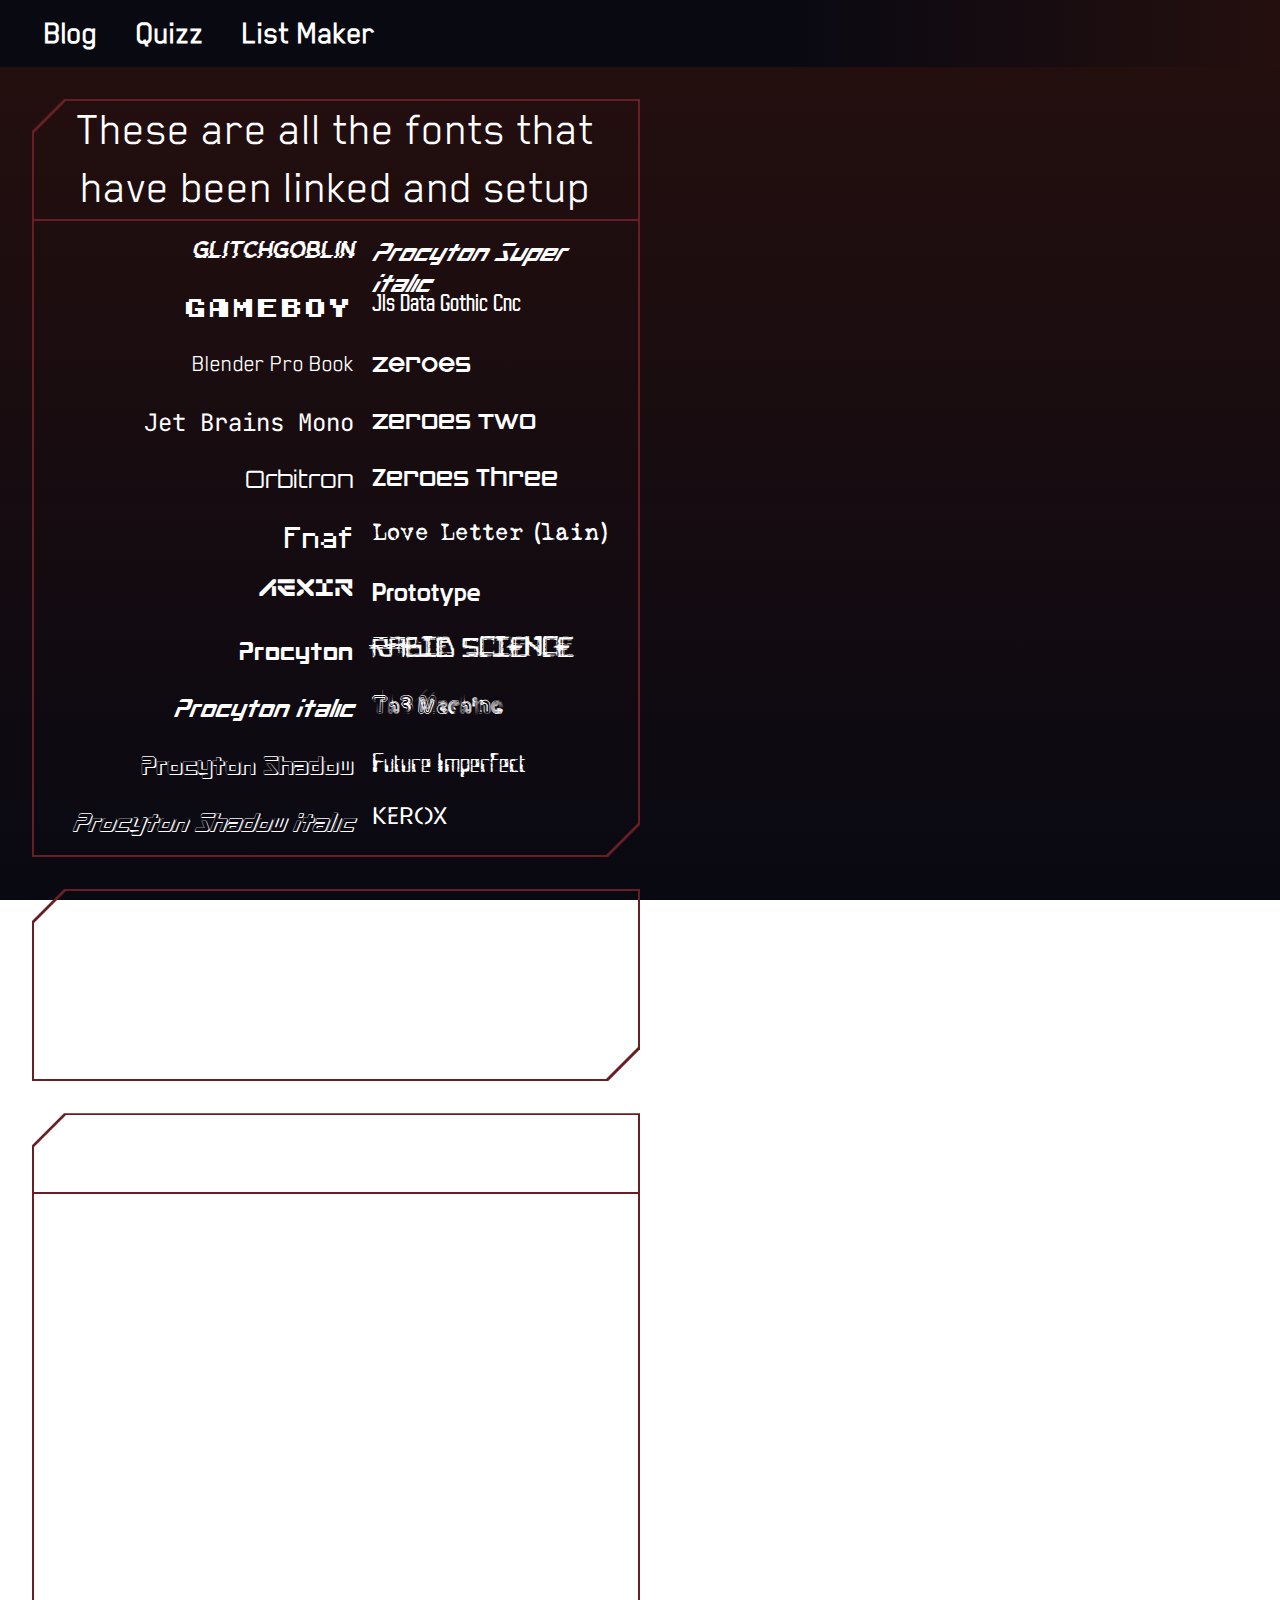
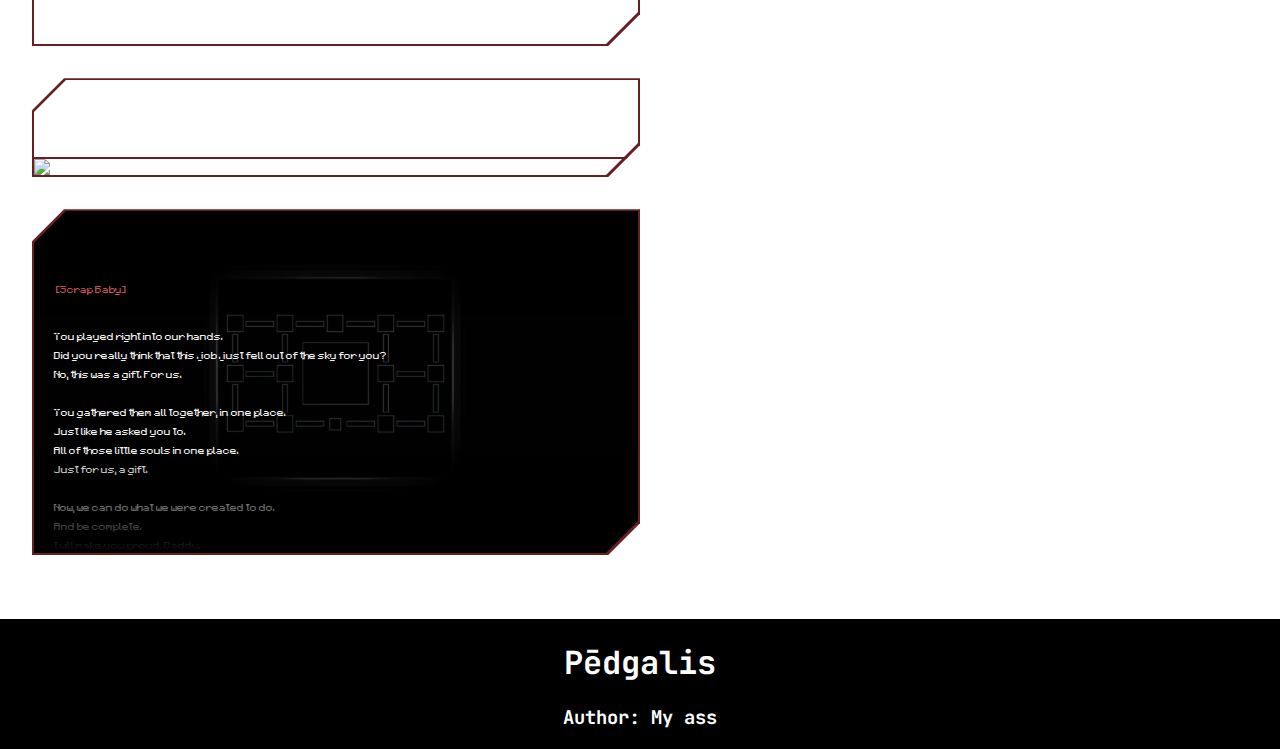
==== commit 11071698: "V2.0" ====
--- a/index.html
+++ b/index.html
@@ -38,51 +38,78 @@
                 main.style.marginTop = headerHeight + 'px';
 
                 var div = document.getElementById('fnaf');
-                var width = div.clientWidth;
+                var width = div.parentElement.parentElement.clientWidth;
                 var height = width / 16 * 9;
                 div.style.height = height + 'px';
             };
         </script>
 
-        <div class = "post2">
-            <h1> #kms </h1>
-            <div class = "cut-corner-box" style = "--border-color: white; transform: translate(5%); --background-color: rgb(0, 0, 0); width: 90%;">
-                <div class = "cut-corner-box-inner" style="padding: 5%; text-align: left;">
+            <div id = "post4" class = "cut-corner-box">
+                <div class = "cut-corner-box-inner">
+                    <div id = "tittle-card"> These are all the fonts that have been linked and setup  </div>
+                    <div id = "column1">
+                        <p style="font-family: 'GlitchGoblin';"> GlitchGoblin </p>
+                        <p style="font-family: 'GameBoy';"> GameBoy </p>
+                        <p style="font-family: 'BlenderProBook';"> Blender Pro Book </p>
+                        <p style="font-family: 'JetBrainsMono';"> Jet Brains Mono </p>
+                        <p style="font-family: 'Orbitron';"> Orbitron </p>
+                        <p style="font-family: 'Fnaf';"> Fnaf </p>
+                        <p style="font-family: 'Aexir';"> Aexir </p>
+                        <p style="font-family: 'Procyton';"> Procyton </p>
+                        <p style="font-family: 'ProcytonItalic';"> Procyton Italic </p>
+                        <p style="font-family: 'ProcytonShadow';"> Procyton Shadow </p>
+                        <p style="font-family: 'ProcytonShadowItalic';"> Procyton Shadow Italic </p>
+                    </div>
+                    
+                    <div id = "column2">
+                        <p style="font-family: 'ProcytonSuperItalic';"> Procyton Super Italic </p>
+                        <p style="font-family: 'JlsDataGothicCnc';"> Jls Data Gothic Cnc </p>
+                        <p style="font-family: 'Zeroes';"> Zeroes </p>
+                        <p style="font-family: 'ZeroesTwo';"> Zeroes Two </p>
+                        <p style="font-family: 'ZeroesThree';"> Zeroes Three </p>
+                        <p style="font-family: 'LoveLetter';"> Love Letter (lain) </p>
+                        <p style="font-family: 'Prototype';"> Prototype </p>
+                        <p style="font-family: 'RabidScience';"> Rabid Science </p>
+                        <p style="font-family: 'Th3Machine';"> Th3 Machine </p>
+                        <p style="font-family: 'FutureImperfect';"> Future Imperfect </p>
+                        <p style="font-family: 'Kerox';"> Kerox </p>
+                    </div>
+                </div>
+            </div>
+
+            <div id = "post3" class = "cut-corner-box">
+                <div class = "cut-corner-box-inner">
                     <p style="font-size: 1.5em;"> I could have just used "Augmented UI" to make "cool" boxes, but nooooo, I just had to go and spend 3 DAYS TO MAKE MY OWN!!</p>
                     <li style="list-style-type: ' - ';"><a href="https://github.com/propjockey/augmented-ui?tab=readme-ov-file" style="font: 1.5em 'BlenderProBook'; color: white;"> github.com/propjockey/augmented-ui </a>
                 </div>
             </div>
-        </div>
 
-        <div class = "post2">
-            <h1> #realblogpost? </h1>
-            <div class = "cut-corner-box" style = "--border-color: white; transform: translate(5%); --background-color: rgb(0, 0, 0); width: 90%;">
+
+
+            <div id = "post2" class = "cut-corner-box">
                 <div class = "cut-corner-box-inner">
                     <p style="font-size: 1.5em; padding-left: 2%; padding-right: 2%;"> This video was kinda helpful with the making of this webpage </p>
                     <iframe width="100%" height="450em" src="https://www.youtube.com/embed/Fhlw88_Beu4?si=cVTwCg2drhg3zBO1" frameborder="0"style="border-top: var(--border-thicknes) solid var(--border-color);"></iframe>
                 </div>
             </div>
-        </div>
-    
 
-        <div class = "post2">
-            <h1> #giftest </h1>
-            <div class = "cut-corner-box" style = "--border-color: white; transform: translate(50%); --background-color: rgb(73, 28, 73); width: 50%;">
+
+
+            <div id = "post1" class = "cut-corner-box">
                 <div class = "cut-corner-box-inner">
                     <p style="font-size: 1.5em;"> Cyberpunk-esk gif? </p>
                     <img src="https://media0.giphy.com/media/v1.Y2lkPTc5MGI3NjExNjJ3NnNnZTVzcW0wdnd4YXJ1aGw2djVkcjFrb2ppd2U3Z2d1ZTBtaSZlcD12MV9pbnRlcm5hbF9naWZfYnlfaWQmY3Q9Zw/QTxF50wnvVaXDU3IJQ/giphy.webp" style="border-top: var(--border-thicknes) solid var(--border-color);">
                 </div>
             </div>
-        </div>
 
-        <div class = "post1">
-            <h1> Scott is a tortured poet! </h1>
-            <div class = "cut-corner-box" style = "--border-color: white; width: 100%; width: 100%;">
+
+
+            <div id = "post0" class = "cut-corner-box">
                 <div class = "cut-corner-box-inner">
                     <object type = "text/html" data = "txt/fnaf6endingspeech.html" id = "fnaf"> </object>
                 </div>
             </div>
-        </div>
+
 
     </div>
 
@@ -90,7 +117,6 @@
     <div id = "footer">
         <h1> Pēdgalis </h1>
         <h3> Author: My ass </h3>
-        <a href="dungeon/level.html" style="font-size: 2rem; float: right; margin-right: 3%; color: rgb(0, 0, 0);"> Secrets </a>
     </div>
 </body>
 </html>--- a/CSS/styleV1.css
+++ b/CSS/styleV1.css
@@ -1,18 +1,14 @@
-html body {
+body {
+    margin: 0;
     padding: 0;
-    margin: 0;
-    background-color: rgb(30, 39, 50);
-    height: 100%;
+    background: linear-gradient( rgba(38,15,14,1) 0%, rgba(9,9,18,1) 100%);
+    background-attachment: fixed;
+    display: flex;
+    flex-direction: column;
 }
 
-body {
-    display: flex;
-    flex-wrap: wrap;
-}
-
-.header {
+#header {
     position: fixed;
-    color: white;
 
     padding: 1%;
     width: 100%;
@@ -23,11 +19,12 @@
     display: flex;
     z-index: 1;
 
-    background-color: black;
-    background-image: linear-gradient(to left, #e07bda, #b65fc8, #8547b0, #573299, #2c2081, #121c69, #090E35, transparent);
+    /*background-color: rgb(184, 57, 53);*/
+    background-color: rgba(9,9,18,1);
+    background-image: linear-gradient(to right, transparent 0%, rgba(38,15,14,1) 100%);
     background-position-x: right;
     background-repeat: no-repeat;
-    background-size: 20%;
+    background-size: 40%;
     /*background-image: url('https://www.shecodes.io/assets/backgrounds/vectors-68d3246d3ce91acc9d2cea09a5a41aa072c9b3df4cfc2904028ff7c5c6428d44.png');
     background-repeat: no-repeat;
     background-position-y: center;
@@ -36,6 +33,7 @@
 
     a {
         margin-left: 2%;
+        --color: white;
 
         button{
             background-color: transparent;
@@ -47,9 +45,10 @@
             overflow: hidden;
             outline: none;
         
-            color: white;
-            font-size: 2em;
-            font-family: "GlitchGoblin";
+            color: var(--color);
+            font-size: 2rem;
+            font-family: "BlenderProBook";
+            font-weight: bold;
         
             float: left;
 
@@ -60,66 +59,31 @@
 
         button:hover {
             border: transparent;
-            border-bottom: 1px solid white;
-            color: white;
+            border-bottom: 1px solid var(--color);
             /*background-image: linear-gradient(to top, #1596bd, transparent);*/
             text-shadow: 5px 0 red,  -5px 0 cyan;
         }
     }
 }
 
-.main {
-    font-family: "JetBrainsMono";
+#main {
+    font-family: "BlenderProBook";
+
     width: 50%;
-    height: auto;
-    padding-left: 5%;
-    padding-right: 5%;
+    height: 100%;
+
+    display: flex;
+    flex-direction: column;
+    justify-content: space-evenly;
+
     padding-bottom: 5%;
 
-    justify-content: center;
-    align-items: center;
-}
+    .cut-corner-box {
+        --background-color: transparent;
+        --border-color: #671f23;
 
-.post1 {
-    padding-bottom: 3%;
-    float: left;
-
-    width: 100%;
-    height: auto;
-
-    border: transparent;
-    border-bottom: 2px solid rgb(100, 100, 100);
-    background-color: transparent;
-
-    color: white;
-    text-align: center;
-
-    object {
-        color: white;
-        background-color: white;
-        margin: 0%;
-        padding: 0%;
-    }
-}
-
-.post2 {
-    padding-bottom: 3%;
-    float: left;
-
-    width: 100%;
-    height: auto;
-
-    border: transparent;
-    border-bottom: 2px solid rgb(100, 100, 100);
-    background-color: transparent;
-    
-    color: white;
-    text-align: center;
-    justify-content: center;
-    align-items: center;
-
-    img {
-        width: 90%;
+        margin-top: 5%;
+        margin-left: 5%;
     }
 }
 
@@ -131,4 +95,55 @@
 
     width: 100%;
     bottom: 0;
+}
+
+#post3 {
+    p {text-align: left;}
+
+    li {
+        text-align: left;}
+
+    .cut-corner-box-inner {
+        padding: 2%;
+    }
+}
+
+#post4 {
+    p {
+        padding: 0;
+        margin: 1vh;
+        font-size: 1.5em;
+        height: 2em;
+    }
+
+    .cut-corner-box-inner {
+        display: grid;
+        row-gap: 1%;
+
+        #tittle-card {
+            width: 100%;
+            height: 100%;
+            border-bottom: 2px solid var(--border-color);
+            font-size: 3em;
+    
+            grid-column-start: 1;
+            grid-column-end: 3;
+        }
+
+        #column1 {
+            width: 100%;
+            text-align: right;
+
+            grid-column-start: 1;
+            grid-column-end: 2;
+        }
+
+        #column2 {
+            width: 100%;
+            text-align: left;
+            
+            grid-column-start: 2;
+            grid-column-end: 3;
+        }
+    }
 }--- a/CSS/box-styles.css
+++ b/CSS/box-styles.css
@@ -403,7 +403,7 @@
 
 
 
-.right-side-top-lip-box {
+.left-side-top-lip-box {
     --corner-cuts: 2rem;
     --border-thicknes: 2px;
     --border-color: white;
@@ -422,7 +422,7 @@
     padding: 0;
     transform: translate(0%);
 
-    .right-side-top-lip-box-inner {
+    .left-side-top-lip-box-inner {
         color: white;
         background: var(--background-color);
         border: var(--border-thicknes) solid var(--border-color);
@@ -458,7 +458,7 @@
         }
     }
 
-    .right-side-top-lip-box-inner::after {
+    .left-side-top-lip-box-inner::after {
         content: "";
         position: absolute;
         border-left: var(--corner-cuts) solid var(--border-color);
@@ -474,7 +474,7 @@
 
 
 
-.left-side-top-lip-box {
+.right-side-top-lip-box {
     --corner-cuts: 2rem;
     --border-thicknes: 2px;
     --border-color: white;
@@ -493,7 +493,7 @@
     padding: 0;
     transform: translate(0%);
 
-    .left-side-top-lip-box-inner {
+    .right-side-top-lip-box-inner {
         color: white;
         background: var(--background-color);
         border: var(--border-thicknes) solid var(--border-color);
@@ -532,7 +532,7 @@
         }
     }
 
-    .left-side-top-lip-box-inner::after {
+    .right-side-top-lip-box-inner::after {
         content: "";
         position: absolute;
         border-right: var(--corner-cuts) solid var(--border-color);
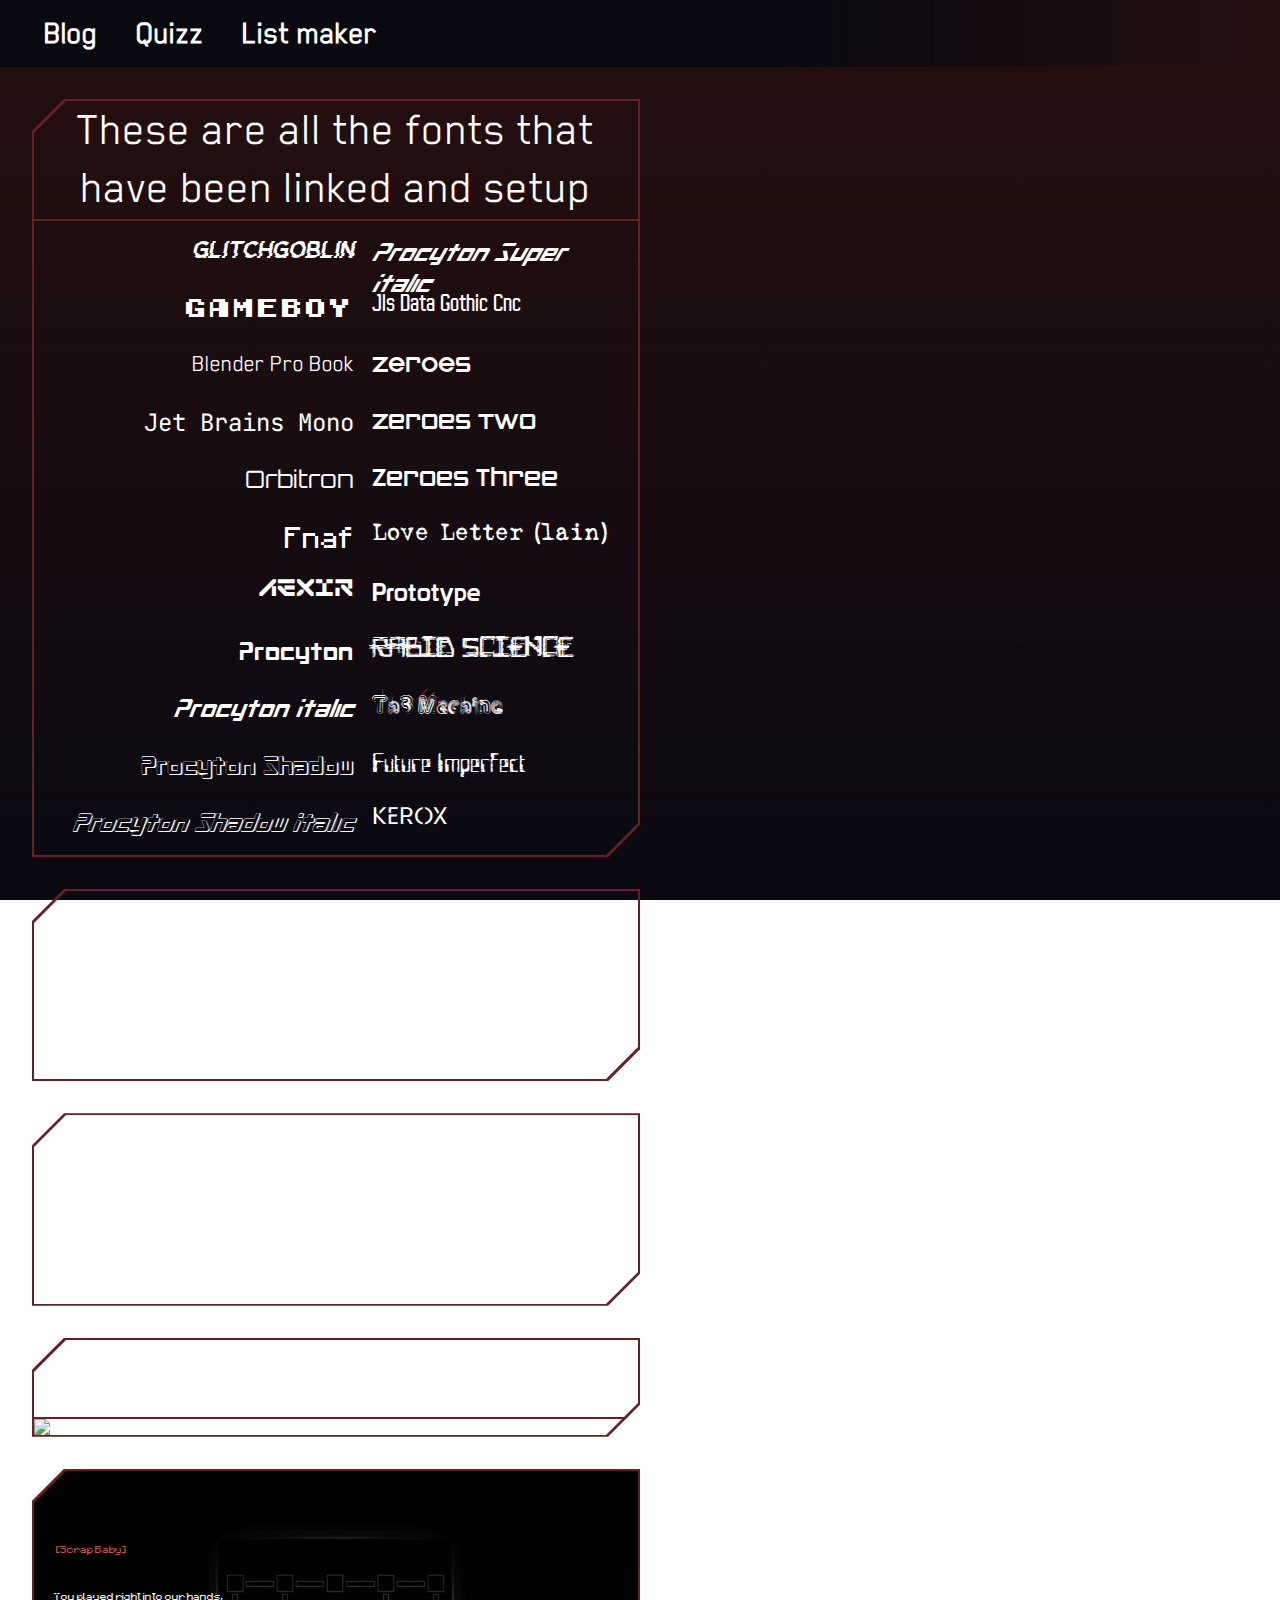
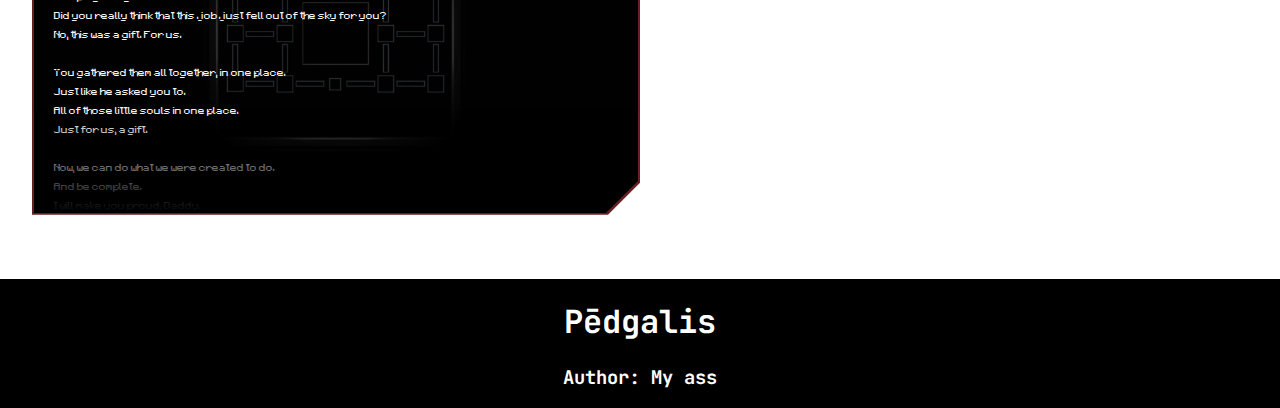
==== commit c1abfda6: "V2.1" ====
--- a/index.html
+++ b/index.html
@@ -15,17 +15,12 @@
 <body>
     <div class = "header" id = "header">
 
-        <a href = "index.html">
-            <button> Blog </button>
-        </a>
+        <button> <a href = "index.html"> Blog </a> </button>
 
-        <a href = "quizz.html">
-            <button> Quizz </button>
-        </a>
+        <button> <a href = "quizz.html"> Quizz </a> </button>
 
-        <a href = "list-maker.html">
-            <button> List Maker </button>
-        </a>
+        <button> <a href = "list-maker.html"> List maker </a> </button>
+
     </div>
 
 
@@ -80,7 +75,7 @@
             <div id = "post3" class = "cut-corner-box">
                 <div class = "cut-corner-box-inner">
                     <p style="font-size: 1.5em;"> I could have just used "Augmented UI" to make "cool" boxes, but nooooo, I just had to go and spend 3 DAYS TO MAKE MY OWN!!</p>
-                    <li style="list-style-type: ' - ';"><a href="https://github.com/propjockey/augmented-ui?tab=readme-ov-file" style="font: 1.5em 'BlenderProBook'; color: white;"> github.com/propjockey/augmented-ui </a>
+                    <a href="https://github.com/propjockey/augmented-ui?tab=readme-ov-file" style="font: 1.5em 'BlenderProBook'; color: white;"> github.com/propjockey/augmented-ui </a>
                 </div>
             </div>
 
@@ -89,7 +84,7 @@
             <div id = "post2" class = "cut-corner-box">
                 <div class = "cut-corner-box-inner">
                     <p style="font-size: 1.5em; padding-left: 2%; padding-right: 2%;"> This video was kinda helpful with the making of this webpage </p>
-                    <iframe width="100%" height="450em" src="https://www.youtube.com/embed/Fhlw88_Beu4?si=cVTwCg2drhg3zBO1" frameborder="0"style="border-top: var(--border-thicknes) solid var(--border-color);"></iframe>
+                    <a href="https://www.youtube.com/embed/Fhlw88_Beu4?si=cVTwCg2drhg3zBO1" style="font: 1.5em 'BlenderProBook'; color: white;"> "https://www.youtube.com/embed/Fhlw88_Beu4?si=cVTwCg2drhg3zBO1 </a>
                 </div>
             </div>
 
--- a/CSS/styleV1.css
+++ b/CSS/styleV1.css
@@ -31,39 +31,41 @@
     background-position-x: center;
     background-size: 100%;*/
 
-    a {
+
+    button {
+        background-color: transparent;
+        background-repeat: no-repeat;
+
+        border: none;
+        border-bottom: 1px solid transparent;
+        cursor: pointer;
+        overflow: hidden;
+        outline: none;
+    
+        color: white;
+        font-size: 2rem;
+        font-family: "BlenderProBook";
+        font-weight: bold;
+    
+        float: left;
+
+        cursor: pointer;
+        transition: background 0.5s ease;
         margin-left: 2%;
-        --color: white;
 
-        button{
-            background-color: transparent;
-            background-repeat: no-repeat;
-
-            border: none;
-            border-bottom: 1px solid transparent;
-            cursor: pointer;
-            overflow: hidden;
-            outline: none;
-        
-            color: var(--color);
-            font-size: 2rem;
-            font-family: "BlenderProBook";
-            font-weight: bold;
-        
-            float: left;
-
-            cursor: pointer;
-            transition: background 0.5s ease;
-
-        }
-
-        button:hover {
-            border: transparent;
-            border-bottom: 1px solid var(--color);
-            /*background-image: linear-gradient(to top, #1596bd, transparent);*/
-            text-shadow: 5px 0 red,  -5px 0 cyan;
+        a {
+            text-decoration: none;
+            color: white;
         }
     }
+
+    button:hover {
+        border: transparent;
+        border-bottom: 1px solid var(--color);
+        /*background-image: linear-gradient(to top, #1596bd, transparent);*/
+        text-shadow: 5px 0 red,  -5px 0 cyan;
+    }
+    
 }
 
 #main {
@@ -97,11 +99,16 @@
     bottom: 0;
 }
 
+#post2 {
+    p {text-align: left;}
+    
+    .cut-corner-box-inner {
+        padding: 2%;
+    }
+}
+
 #post3 {
     p {text-align: left;}
-
-    li {
-        text-align: left;}
 
     .cut-corner-box-inner {
         padding: 2%;
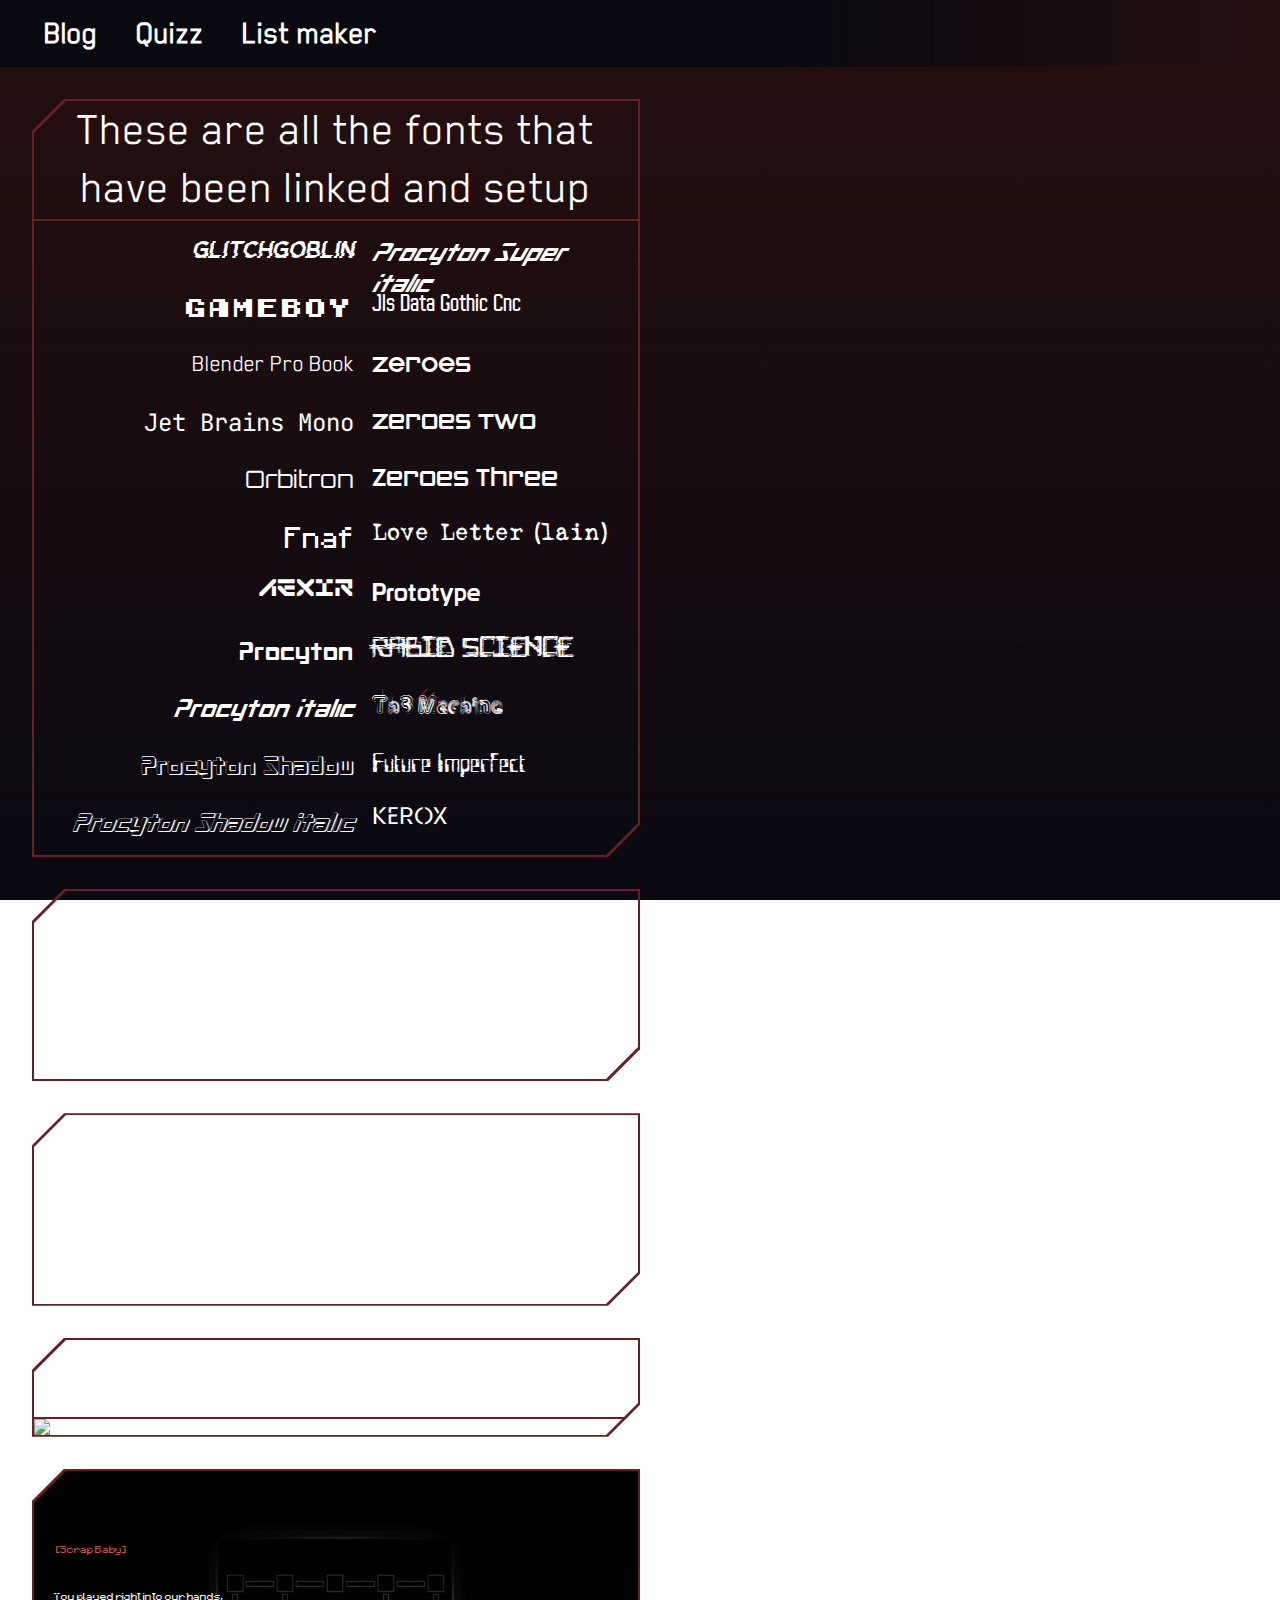
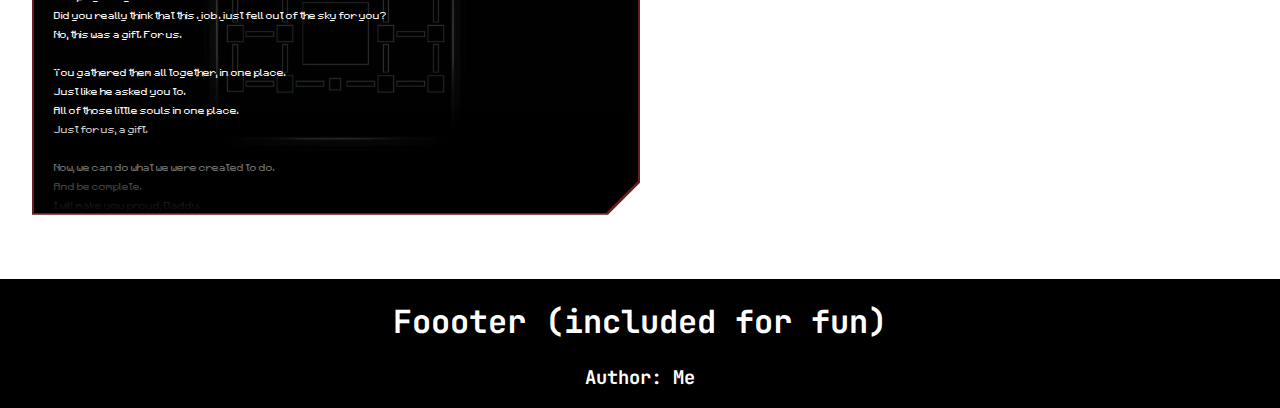
==== commit 8dcb68ba: "V2.11" ====
--- a/index.html
+++ b/index.html
@@ -110,8 +110,8 @@
 
 
     <div id = "footer">
-        <h1> Pēdgalis </h1>
-        <h3> Author: My ass </h3>
+        <h1> Foooter (included for fun) </h1>
+        <h3> Author: Me </h3>
     </div>
 </body>
 </html>